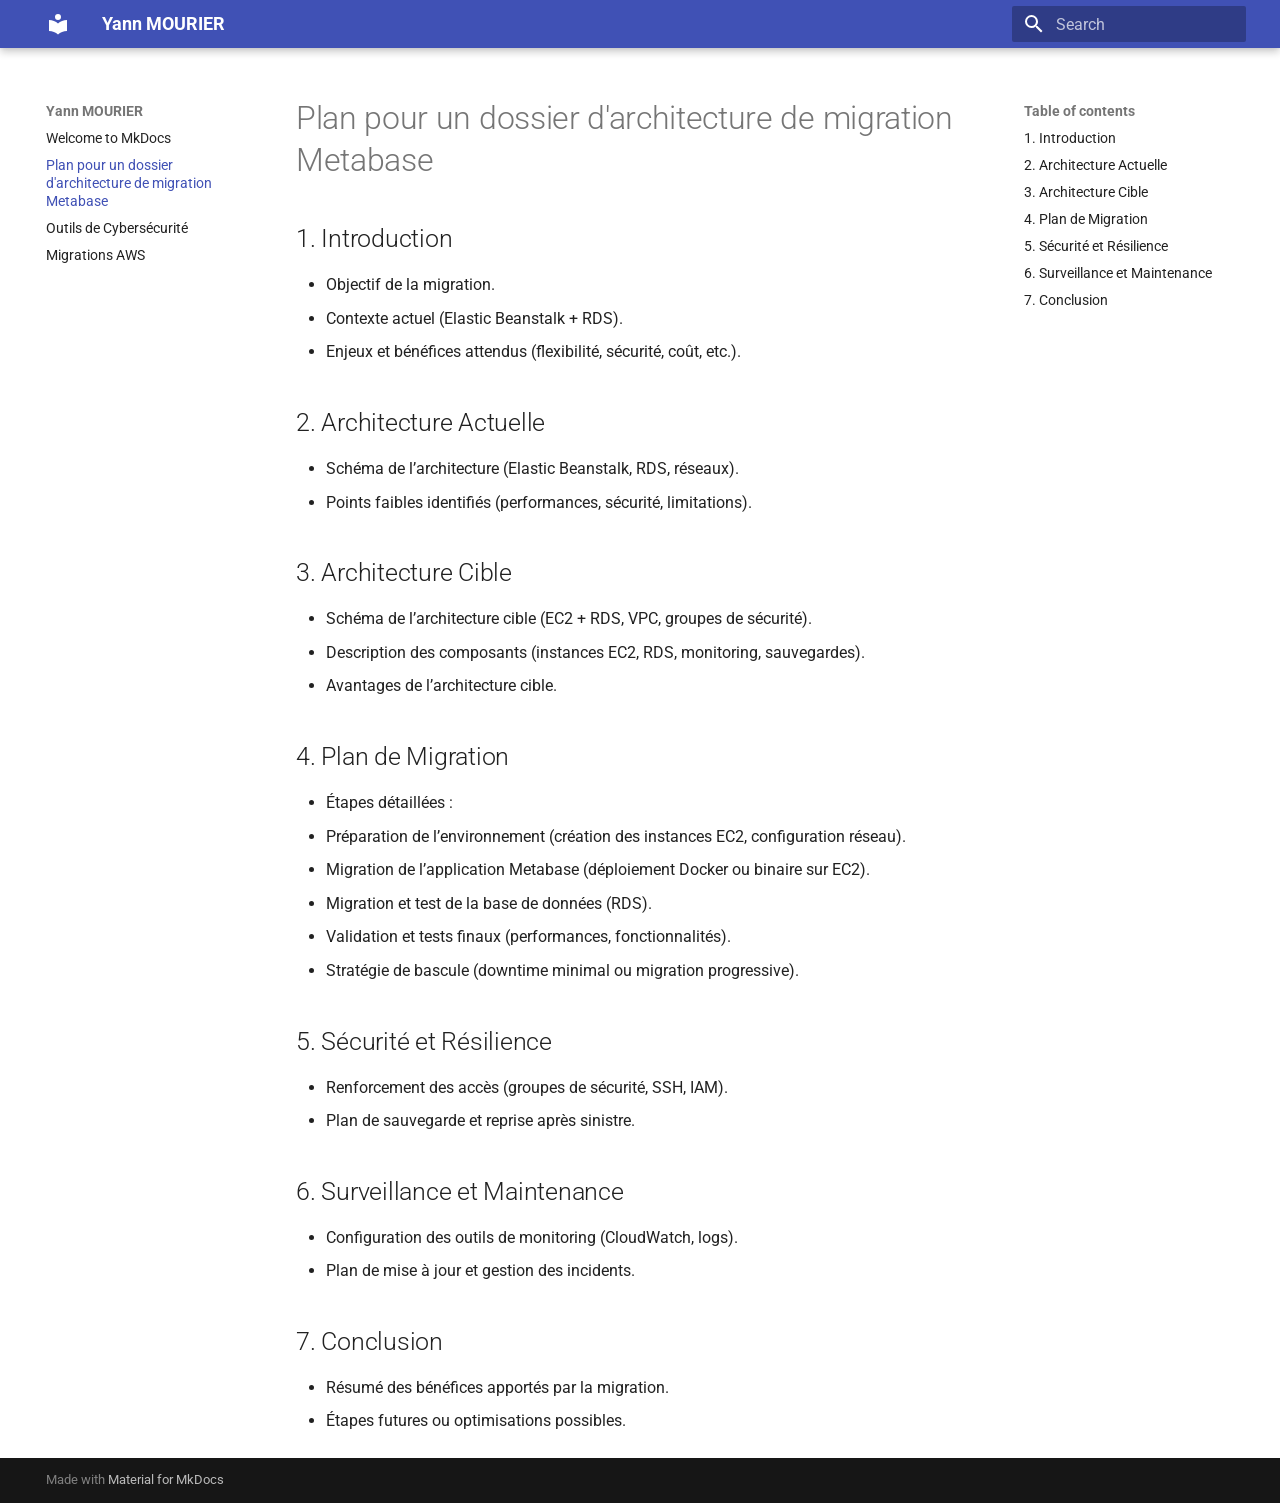
==== dossier/index.html @ 51e00d4f "Deployed 9c2e2bb with MkDocs version: 1.6.1" ====
<!doctype html>
<html lang="en" class="no-js">
  <head>
    
      <meta charset="utf-8">
      <meta name="viewport" content="width=device-width,initial-scale=1">
      
      
      
        <link rel="canonical" href="https://yannmourier.fr/dossier/">
      
      
        <link rel="prev" href="..">
      
      
        <link rel="next" href="../liens/">
      
      
      <link rel="icon" href="../assets/images/favicon.png">
      <meta name="generator" content="mkdocs-1.6.1, mkdocs-material-9.5.49">
    
    
      
        <title>Plan pour un dossier d'architecture de migration Metabase - Yann MOURIER</title>
      
    
    
      <link rel="stylesheet" href="../assets/stylesheets/main.6f8fc17f.min.css">
      
      


    
    
      
    
    
      
        
        
        <link rel="preconnect" href="https://fonts.gstatic.com" crossorigin>
        <link rel="stylesheet" href="https://fonts.googleapis.com/css?family=Roboto:300,300i,400,400i,700,700i%7CRoboto+Mono:400,400i,700,700i&display=fallback">
        <style>:root{--md-text-font:"Roboto";--md-code-font:"Roboto Mono"}</style>
      
    
    
    <script>__md_scope=new URL("..",location),__md_hash=e=>[...e].reduce(((e,_)=>(e<<5)-e+_.charCodeAt(0)),0),__md_get=(e,_=localStorage,t=__md_scope)=>JSON.parse(_.getItem(t.pathname+"."+e)),__md_set=(e,_,t=localStorage,a=__md_scope)=>{try{t.setItem(a.pathname+"."+e,JSON.stringify(_))}catch(e){}}</script>
    
      

    
    
    
  </head>
  
  
    <body dir="ltr">
  
    
    <input class="md-toggle" data-md-toggle="drawer" type="checkbox" id="__drawer" autocomplete="off">
    <input class="md-toggle" data-md-toggle="search" type="checkbox" id="__search" autocomplete="off">
    <label class="md-overlay" for="__drawer"></label>
    <div data-md-component="skip">
      
        
        <a href="#plan-pour-un-dossier-darchitecture-de-migration-metabase" class="md-skip">
          Skip to content
        </a>
      
    </div>
    <div data-md-component="announce">
      
    </div>
    
    
      

  

<header class="md-header md-header--shadow" data-md-component="header">
  <nav class="md-header__inner md-grid" aria-label="Header">
    <a href=".." title="Yann MOURIER" class="md-header__button md-logo" aria-label="Yann MOURIER" data-md-component="logo">
      
  
  <svg xmlns="http://www.w3.org/2000/svg" viewBox="0 0 24 24"><path d="M12 8a3 3 0 0 0 3-3 3 3 0 0 0-3-3 3 3 0 0 0-3 3 3 3 0 0 0 3 3m0 3.54C9.64 9.35 6.5 8 3 8v11c3.5 0 6.64 1.35 9 3.54 2.36-2.19 5.5-3.54 9-3.54V8c-3.5 0-6.64 1.35-9 3.54"/></svg>

    </a>
    <label class="md-header__button md-icon" for="__drawer">
      
      <svg xmlns="http://www.w3.org/2000/svg" viewBox="0 0 24 24"><path d="M3 6h18v2H3zm0 5h18v2H3zm0 5h18v2H3z"/></svg>
    </label>
    <div class="md-header__title" data-md-component="header-title">
      <div class="md-header__ellipsis">
        <div class="md-header__topic">
          <span class="md-ellipsis">
            Yann MOURIER
          </span>
        </div>
        <div class="md-header__topic" data-md-component="header-topic">
          <span class="md-ellipsis">
            
              Plan pour un dossier d'architecture de migration Metabase
            
          </span>
        </div>
      </div>
    </div>
    
    
      <script>var palette=__md_get("__palette");if(palette&&palette.color){if("(prefers-color-scheme)"===palette.color.media){var media=matchMedia("(prefers-color-scheme: light)"),input=document.querySelector(media.matches?"[data-md-color-media='(prefers-color-scheme: light)']":"[data-md-color-media='(prefers-color-scheme: dark)']");palette.color.media=input.getAttribute("data-md-color-media"),palette.color.scheme=input.getAttribute("data-md-color-scheme"),palette.color.primary=input.getAttribute("data-md-color-primary"),palette.color.accent=input.getAttribute("data-md-color-accent")}for(var[key,value]of Object.entries(palette.color))document.body.setAttribute("data-md-color-"+key,value)}</script>
    
    
    
      <label class="md-header__button md-icon" for="__search">
        
        <svg xmlns="http://www.w3.org/2000/svg" viewBox="0 0 24 24"><path d="M9.5 3A6.5 6.5 0 0 1 16 9.5c0 1.61-.59 3.09-1.56 4.23l.27.27h.79l5 5-1.5 1.5-5-5v-.79l-.27-.27A6.52 6.52 0 0 1 9.5 16 6.5 6.5 0 0 1 3 9.5 6.5 6.5 0 0 1 9.5 3m0 2C7 5 5 7 5 9.5S7 14 9.5 14 14 12 14 9.5 12 5 9.5 5"/></svg>
      </label>
      <div class="md-search" data-md-component="search" role="dialog">
  <label class="md-search__overlay" for="__search"></label>
  <div class="md-search__inner" role="search">
    <form class="md-search__form" name="search">
      <input type="text" class="md-search__input" name="query" aria-label="Search" placeholder="Search" autocapitalize="off" autocorrect="off" autocomplete="off" spellcheck="false" data-md-component="search-query" required>
      <label class="md-search__icon md-icon" for="__search">
        
        <svg xmlns="http://www.w3.org/2000/svg" viewBox="0 0 24 24"><path d="M9.5 3A6.5 6.5 0 0 1 16 9.5c0 1.61-.59 3.09-1.56 4.23l.27.27h.79l5 5-1.5 1.5-5-5v-.79l-.27-.27A6.52 6.52 0 0 1 9.5 16 6.5 6.5 0 0 1 3 9.5 6.5 6.5 0 0 1 9.5 3m0 2C7 5 5 7 5 9.5S7 14 9.5 14 14 12 14 9.5 12 5 9.5 5"/></svg>
        
        <svg xmlns="http://www.w3.org/2000/svg" viewBox="0 0 24 24"><path d="M20 11v2H8l5.5 5.5-1.42 1.42L4.16 12l7.92-7.92L13.5 5.5 8 11z"/></svg>
      </label>
      <nav class="md-search__options" aria-label="Search">
        
        <button type="reset" class="md-search__icon md-icon" title="Clear" aria-label="Clear" tabindex="-1">
          
          <svg xmlns="http://www.w3.org/2000/svg" viewBox="0 0 24 24"><path d="M19 6.41 17.59 5 12 10.59 6.41 5 5 6.41 10.59 12 5 17.59 6.41 19 12 13.41 17.59 19 19 17.59 13.41 12z"/></svg>
        </button>
      </nav>
      
    </form>
    <div class="md-search__output">
      <div class="md-search__scrollwrap" tabindex="0" data-md-scrollfix>
        <div class="md-search-result" data-md-component="search-result">
          <div class="md-search-result__meta">
            Initializing search
          </div>
          <ol class="md-search-result__list" role="presentation"></ol>
        </div>
      </div>
    </div>
  </div>
</div>
    
    
  </nav>
  
</header>
    
    <div class="md-container" data-md-component="container">
      
      
        
          
        
      
      <main class="md-main" data-md-component="main">
        <div class="md-main__inner md-grid">
          
            
              
              <div class="md-sidebar md-sidebar--primary" data-md-component="sidebar" data-md-type="navigation" >
                <div class="md-sidebar__scrollwrap">
                  <div class="md-sidebar__inner">
                    



<nav class="md-nav md-nav--primary" aria-label="Navigation" data-md-level="0">
  <label class="md-nav__title" for="__drawer">
    <a href=".." title="Yann MOURIER" class="md-nav__button md-logo" aria-label="Yann MOURIER" data-md-component="logo">
      
  
  <svg xmlns="http://www.w3.org/2000/svg" viewBox="0 0 24 24"><path d="M12 8a3 3 0 0 0 3-3 3 3 0 0 0-3-3 3 3 0 0 0-3 3 3 3 0 0 0 3 3m0 3.54C9.64 9.35 6.5 8 3 8v11c3.5 0 6.64 1.35 9 3.54 2.36-2.19 5.5-3.54 9-3.54V8c-3.5 0-6.64 1.35-9 3.54"/></svg>

    </a>
    Yann MOURIER
  </label>
  
  <ul class="md-nav__list" data-md-scrollfix>
    
      
      
  
  
  
  
    <li class="md-nav__item">
      <a href=".." class="md-nav__link">
        
  
  <span class="md-ellipsis">
    Welcome to MkDocs
  </span>
  

      </a>
    </li>
  

    
      
      
  
  
    
  
  
  
    <li class="md-nav__item md-nav__item--active">
      
      <input class="md-nav__toggle md-toggle" type="checkbox" id="__toc">
      
      
        
      
      
        <label class="md-nav__link md-nav__link--active" for="__toc">
          
  
  <span class="md-ellipsis">
    Plan pour un dossier d'architecture de migration Metabase
  </span>
  

          <span class="md-nav__icon md-icon"></span>
        </label>
      
      <a href="./" class="md-nav__link md-nav__link--active">
        
  
  <span class="md-ellipsis">
    Plan pour un dossier d'architecture de migration Metabase
  </span>
  

      </a>
      
        

<nav class="md-nav md-nav--secondary" aria-label="Table of contents">
  
  
  
    
  
  
    <label class="md-nav__title" for="__toc">
      <span class="md-nav__icon md-icon"></span>
      Table of contents
    </label>
    <ul class="md-nav__list" data-md-component="toc" data-md-scrollfix>
      
        <li class="md-nav__item">
  <a href="#1-introduction" class="md-nav__link">
    <span class="md-ellipsis">
      1. Introduction
    </span>
  </a>
  
</li>
      
        <li class="md-nav__item">
  <a href="#2-architecture-actuelle" class="md-nav__link">
    <span class="md-ellipsis">
      2. Architecture Actuelle
    </span>
  </a>
  
</li>
      
        <li class="md-nav__item">
  <a href="#3-architecture-cible" class="md-nav__link">
    <span class="md-ellipsis">
      3. Architecture Cible
    </span>
  </a>
  
</li>
      
        <li class="md-nav__item">
  <a href="#4-plan-de-migration" class="md-nav__link">
    <span class="md-ellipsis">
      4. Plan de Migration
    </span>
  </a>
  
</li>
      
        <li class="md-nav__item">
  <a href="#5-securite-et-resilience" class="md-nav__link">
    <span class="md-ellipsis">
      5. Sécurité et Résilience
    </span>
  </a>
  
</li>
      
        <li class="md-nav__item">
  <a href="#6-surveillance-et-maintenance" class="md-nav__link">
    <span class="md-ellipsis">
      6. Surveillance et Maintenance
    </span>
  </a>
  
</li>
      
        <li class="md-nav__item">
  <a href="#7-conclusion" class="md-nav__link">
    <span class="md-ellipsis">
      7. Conclusion
    </span>
  </a>
  
</li>
      
    </ul>
  
</nav>
      
    </li>
  

    
      
      
  
  
  
  
    <li class="md-nav__item">
      <a href="../liens/" class="md-nav__link">
        
  
  <span class="md-ellipsis">
    Outils de Cybersécurité
  </span>
  

      </a>
    </li>
  

    
      
      
  
  
  
  
    <li class="md-nav__item">
      <a href="../projet/" class="md-nav__link">
        
  
  <span class="md-ellipsis">
    Migrations AWS
  </span>
  

      </a>
    </li>
  

    
  </ul>
</nav>
                  </div>
                </div>
              </div>
            
            
              
              <div class="md-sidebar md-sidebar--secondary" data-md-component="sidebar" data-md-type="toc" >
                <div class="md-sidebar__scrollwrap">
                  <div class="md-sidebar__inner">
                    

<nav class="md-nav md-nav--secondary" aria-label="Table of contents">
  
  
  
    
  
  
    <label class="md-nav__title" for="__toc">
      <span class="md-nav__icon md-icon"></span>
      Table of contents
    </label>
    <ul class="md-nav__list" data-md-component="toc" data-md-scrollfix>
      
        <li class="md-nav__item">
  <a href="#1-introduction" class="md-nav__link">
    <span class="md-ellipsis">
      1. Introduction
    </span>
  </a>
  
</li>
      
        <li class="md-nav__item">
  <a href="#2-architecture-actuelle" class="md-nav__link">
    <span class="md-ellipsis">
      2. Architecture Actuelle
    </span>
  </a>
  
</li>
      
        <li class="md-nav__item">
  <a href="#3-architecture-cible" class="md-nav__link">
    <span class="md-ellipsis">
      3. Architecture Cible
    </span>
  </a>
  
</li>
      
        <li class="md-nav__item">
  <a href="#4-plan-de-migration" class="md-nav__link">
    <span class="md-ellipsis">
      4. Plan de Migration
    </span>
  </a>
  
</li>
      
        <li class="md-nav__item">
  <a href="#5-securite-et-resilience" class="md-nav__link">
    <span class="md-ellipsis">
      5. Sécurité et Résilience
    </span>
  </a>
  
</li>
      
        <li class="md-nav__item">
  <a href="#6-surveillance-et-maintenance" class="md-nav__link">
    <span class="md-ellipsis">
      6. Surveillance et Maintenance
    </span>
  </a>
  
</li>
      
        <li class="md-nav__item">
  <a href="#7-conclusion" class="md-nav__link">
    <span class="md-ellipsis">
      7. Conclusion
    </span>
  </a>
  
</li>
      
    </ul>
  
</nav>
                  </div>
                </div>
              </div>
            
          
          
            <div class="md-content" data-md-component="content">
              <article class="md-content__inner md-typeset">
                
                  


<h1 id="plan-pour-un-dossier-darchitecture-de-migration-metabase">Plan pour un dossier d'architecture de migration Metabase</h1>
<h2 id="1-introduction">1. Introduction</h2>
<ul>
<li>Objectif de la migration.  </li>
<li>Contexte actuel (Elastic Beanstalk + RDS).  </li>
<li>Enjeux et bénéfices attendus (flexibilité, sécurité, coût, etc.).  </li>
</ul>
<h2 id="2-architecture-actuelle">2. Architecture Actuelle</h2>
<ul>
<li>Schéma de l’architecture (Elastic Beanstalk, RDS, réseaux).  </li>
<li>Points faibles identifiés (performances, sécurité, limitations).  </li>
</ul>
<h2 id="3-architecture-cible">3. Architecture Cible</h2>
<ul>
<li>Schéma de l’architecture cible (EC2 + RDS, VPC, groupes de sécurité).  </li>
<li>Description des composants (instances EC2, RDS, monitoring, sauvegardes).  </li>
<li>Avantages de l’architecture cible.  </li>
</ul>
<h2 id="4-plan-de-migration">4. Plan de Migration</h2>
<ul>
<li>Étapes détaillées :  </li>
<li>Préparation de l’environnement (création des instances EC2, configuration réseau).  </li>
<li>Migration de l’application Metabase (déploiement Docker ou binaire sur EC2).  </li>
<li>Migration et test de la base de données (RDS).  </li>
<li>Validation et tests finaux (performances, fonctionnalités).  </li>
<li>Stratégie de bascule (downtime minimal ou migration progressive).  </li>
</ul>
<h2 id="5-securite-et-resilience">5. Sécurité et Résilience</h2>
<ul>
<li>Renforcement des accès (groupes de sécurité, SSH, IAM).  </li>
<li>Plan de sauvegarde et reprise après sinistre.  </li>
</ul>
<h2 id="6-surveillance-et-maintenance">6. Surveillance et Maintenance</h2>
<ul>
<li>Configuration des outils de monitoring (CloudWatch, logs).  </li>
<li>Plan de mise à jour et gestion des incidents.  </li>
</ul>
<h2 id="7-conclusion">7. Conclusion</h2>
<ul>
<li>Résumé des bénéfices apportés par la migration.  </li>
<li>Étapes futures ou optimisations possibles.  </li>
</ul>












                
              </article>
            </div>
          
          
<script>var target=document.getElementById(location.hash.slice(1));target&&target.name&&(target.checked=target.name.startsWith("__tabbed_"))</script>
        </div>
        
      </main>
      
        <footer class="md-footer">
  
  <div class="md-footer-meta md-typeset">
    <div class="md-footer-meta__inner md-grid">
      <div class="md-copyright">
  
  
    Made with
    <a href="https://squidfunk.github.io/mkdocs-material/" target="_blank" rel="noopener">
      Material for MkDocs
    </a>
  
</div>
      
    </div>
  </div>
</footer>
      
    </div>
    <div class="md-dialog" data-md-component="dialog">
      <div class="md-dialog__inner md-typeset"></div>
    </div>
    
    
    <script id="__config" type="application/json">{"base": "..", "features": [], "search": "../assets/javascripts/workers/search.6ce7567c.min.js", "translations": {"clipboard.copied": "Copied to clipboard", "clipboard.copy": "Copy to clipboard", "search.result.more.one": "1 more on this page", "search.result.more.other": "# more on this page", "search.result.none": "No matching documents", "search.result.one": "1 matching document", "search.result.other": "# matching documents", "search.result.placeholder": "Type to start searching", "search.result.term.missing": "Missing", "select.version": "Select version"}}</script>
    
    
      <script src="../assets/javascripts/bundle.88dd0f4e.min.js"></script>
      
    
  </body>
</html>
---- assets/stylesheets/main.6f8fc17f.min.css ----
@charset "UTF-8";html{-webkit-text-size-adjust:none;-moz-text-size-adjust:none;text-size-adjust:none;box-sizing:border-box}*,:after,:before{box-sizing:inherit}@media (prefers-reduced-motion){*,:after,:before{transition:none!important}}body{margin:0}a,button,input,label{-webkit-tap-highlight-color:transparent}a{color:inherit;text-decoration:none}hr{border:0;box-sizing:initial;display:block;height:.05rem;overflow:visible;padding:0}small{font-size:80%}sub,sup{line-height:1em}img{border-style:none}table{border-collapse:initial;border-spacing:0}td,th{font-weight:400;vertical-align:top}button{background:#0000;border:0;font-family:inherit;font-size:inherit;margin:0;padding:0}input{border:0;outline:none}:root{--md-primary-fg-color:#4051b5;--md-primary-fg-color--light:#5d6cc0;--md-primary-fg-color--dark:#303fa1;--md-primary-bg-color:#fff;--md-primary-bg-color--light:#ffffffb3;--md-accent-fg-color:#526cfe;--md-accent-fg-color--transparent:#526cfe1a;--md-accent-bg-color:#fff;--md-accent-bg-color--light:#ffffffb3}[data-md-color-scheme=default]{color-scheme:light}[data-md-color-scheme=default] img[src$="#gh-dark-mode-only"],[data-md-color-scheme=default] img[src$="#only-dark"]{display:none}:root,[data-md-color-scheme=default]{--md-hue:225deg;--md-default-fg-color:#000000de;--md-default-fg-color--light:#0000008a;--md-default-fg-color--lighter:#00000052;--md-default-fg-color--lightest:#00000012;--md-default-bg-color:#fff;--md-default-bg-color--light:#ffffffb3;--md-default-bg-color--lighter:#ffffff4d;--md-default-bg-color--lightest:#ffffff1f;--md-code-fg-color:#36464e;--md-code-bg-color:#f5f5f5;--md-code-hl-color:#4287ff;--md-code-hl-color--light:#4287ff1a;--md-code-hl-number-color:#d52a2a;--md-code-hl-special-color:#db1457;--md-code-hl-function-color:#a846b9;--md-code-hl-constant-color:#6e59d9;--md-code-hl-keyword-color:#3f6ec6;--md-code-hl-string-color:#1c7d4d;--md-code-hl-name-color:var(--md-code-fg-color);--md-code-hl-operator-color:var(--md-default-fg-color--light);--md-code-hl-punctuation-color:var(--md-default-fg-color--light);--md-code-hl-comment-color:var(--md-default-fg-color--light);--md-code-hl-generic-color:var(--md-default-fg-color--light);--md-code-hl-variable-color:var(--md-default-fg-color--light);--md-typeset-color:var(--md-default-fg-color);--md-typeset-a-color:var(--md-primary-fg-color);--md-typeset-del-color:#f5503d26;--md-typeset-ins-color:#0bd57026;--md-typeset-kbd-color:#fafafa;--md-typeset-kbd-accent-color:#fff;--md-typeset-kbd-border-color:#b8b8b8;--md-typeset-mark-color:#ffff0080;--md-typeset-table-color:#0000001f;--md-typeset-table-color--light:rgba(0,0,0,.035);--md-admonition-fg-color:var(--md-default-fg-color);--md-admonition-bg-color:var(--md-default-bg-color);--md-warning-fg-color:#000000de;--md-warning-bg-color:#ff9;--md-footer-fg-color:#fff;--md-footer-fg-color--light:#ffffffb3;--md-footer-fg-color--lighter:#ffffff73;--md-footer-bg-color:#000000de;--md-footer-bg-color--dark:#00000052;--md-shadow-z1:0 0.2rem 0.5rem #0000000d,0 0 0.05rem #0000001a;--md-shadow-z2:0 0.2rem 0.5rem #0000001a,0 0 0.05rem #00000040;--md-shadow-z3:0 0.2rem 0.5rem #0003,0 0 0.05rem #00000059}.md-icon svg{fill:currentcolor;display:block;height:1.2rem;width:1.2rem}body{-webkit-font-smoothing:antialiased;-moz-osx-font-smoothing:grayscale;--md-text-font-family:var(--md-text-font,_),-apple-system,BlinkMacSystemFont,Helvetica,Arial,sans-serif;--md-code-font-family:var(--md-code-font,_),SFMono-Regular,Consolas,Menlo,monospace}aside,body,input{font-feature-settings:"kern","liga";color:var(--md-typeset-color);font-family:var(--md-text-font-family)}code,kbd,pre{font-feature-settings:"kern";font-family:var(--md-code-font-family)}:root{--md-typeset-table-sort-icon:url('data:image/svg+xml;charset=utf-8,<svg xmlns="http://www.w3.org/2000/svg" viewBox="0 0 24 24"><path d="m18 21-4-4h3V7h-3l4-4 4 4h-3v10h3M2 19v-2h10v2M2 13v-2h7v2M2 7V5h4v2z"/></svg>');--md-typeset-table-sort-icon--asc:url('data:image/svg+xml;charset=utf-8,<svg xmlns="http://www.w3.org/2000/svg" viewBox="0 0 24 24"><path d="M19 17h3l-4 4-4-4h3V3h2M2 17h10v2H2M6 5v2H2V5m0 6h7v2H2z"/></svg>');--md-typeset-table-sort-icon--desc:url('data:image/svg+xml;charset=utf-8,<svg xmlns="http://www.w3.org/2000/svg" viewBox="0 0 24 24"><path d="M19 7h3l-4-4-4 4h3v14h2M2 17h10v2H2M6 5v2H2V5m0 6h7v2H2z"/></svg>')}.md-typeset{-webkit-print-color-adjust:exact;color-adjust:exact;font-size:.8rem;line-height:1.6}@media print{.md-typeset{font-size:.68rem}}.md-typeset blockquote,.md-typeset dl,.md-typeset figure,.md-typeset ol,.md-typeset pre,.md-typeset ul{margin-bottom:1em;margin-top:1em}.md-typeset h1{color:var(--md-default-fg-color--light);font-size:2em;line-height:1.3;margin:0 0 1.25em}.md-typeset h1,.md-typeset h2{font-weight:300;letter-spacing:-.01em}.md-typeset h2{font-size:1.5625em;line-height:1.4;margin:1.6em 0 .64em}.md-typeset h3{font-size:1.25em;font-weight:400;letter-spacing:-.01em;line-height:1.5;margin:1.6em 0 .8em}.md-typeset h2+h3{margin-top:.8em}.md-typeset h4{font-weight:700;letter-spacing:-.01em;margin:1em 0}.md-typeset h5,.md-typeset h6{color:var(--md-default-fg-color--light);font-size:.8em;font-weight:700;letter-spacing:-.01em;margin:1.25em 0}.md-typeset h5{text-transform:uppercase}.md-typeset h5 code{text-transform:none}.md-typeset hr{border-bottom:.05rem solid var(--md-default-fg-color--lightest);display:flow-root;margin:1.5em 0}.md-typeset a{color:var(--md-typeset-a-color);word-break:break-word}.md-typeset a,.md-typeset a:before{transition:color 125ms}.md-typeset a:focus,.md-typeset a:hover{color:var(--md-accent-fg-color)}.md-typeset a:focus code,.md-typeset a:hover code{background-color:var(--md-accent-fg-color--transparent)}.md-typeset a code{color:currentcolor;transition:background-color 125ms}.md-typeset a.focus-visible{outline-color:var(--md-accent-fg-color);outline-offset:.2rem}.md-typeset code,.md-typeset kbd,.md-typeset pre{color:var(--md-code-fg-color);direction:ltr;font-variant-ligatures:none}@media print{.md-typeset code,.md-typeset kbd,.md-typeset pre{white-space:pre-wrap}}.md-typeset code{background-color:var(--md-code-bg-color);border-radius:.1rem;-webkit-box-decoration-break:clone;box-decoration-break:clone;font-size:.85em;padding:0 .2941176471em;word-break:break-word}.md-typeset code:not(.focus-visible){-webkit-tap-highlight-color:transparent;outline:none}.md-typeset pre{display:flow-root;line-height:1.4;position:relative}.md-typeset pre>code{-webkit-box-decoration-break:slice;box-decoration-break:slice;box-shadow:none;display:block;margin:0;outline-color:var(--md-accent-fg-color);overflow:auto;padding:.7720588235em 1.1764705882em;scrollbar-color:var(--md-default-fg-color--lighter) #0000;scrollbar-width:thin;touch-action:auto;word-break:normal}.md-typeset pre>code:hover{scrollbar-color:var(--md-accent-fg-color) #0000}.md-typeset pre>code::-webkit-scrollbar{height:.2rem;width:.2rem}.md-typeset pre>code::-webkit-scrollbar-thumb{background-color:var(--md-default-fg-color--lighter)}.md-typeset pre>code::-webkit-scrollbar-thumb:hover{background-color:var(--md-accent-fg-color)}.md-typeset kbd{background-color:var(--md-typeset-kbd-color);border-radius:.1rem;box-shadow:0 .1rem 0 .05rem var(--md-typeset-kbd-border-color),0 .1rem 0 var(--md-typeset-kbd-border-color),0 -.1rem .2rem var(--md-typeset-kbd-accent-color) inset;color:var(--md-default-fg-color);display:inline-block;font-size:.75em;padding:0 .6666666667em;vertical-align:text-top;word-break:break-word}.md-typeset mark{background-color:var(--md-typeset-mark-color);-webkit-box-decoration-break:clone;box-decoration-break:clone;color:inherit;word-break:break-word}.md-typeset abbr{border-bottom:.05rem dotted var(--md-default-fg-color--light);cursor:help;text-decoration:none}.md-typeset small{opacity:.75}[dir=ltr] .md-typeset sub,[dir=ltr] .md-typeset sup{margin-left:.078125em}[dir=rtl] .md-typeset sub,[dir=rtl] .md-typeset sup{margin-right:.078125em}[dir=ltr] .md-typeset blockquote{padding-left:.6rem}[dir=rtl] .md-typeset blockquote{padding-right:.6rem}[dir=ltr] .md-typeset blockquote{border-left:.2rem solid var(--md-default-fg-color--lighter)}[dir=rtl] .md-typeset blockquote{border-right:.2rem solid var(--md-default-fg-color--lighter)}.md-typeset blockquote{color:var(--md-default-fg-color--light);margin-left:0;margin-right:0}.md-typeset ul{list-style-type:disc}.md-typeset ul[type]{list-style-type:revert-layer}[dir=ltr] .md-typeset ol,[dir=ltr] .md-typeset ul{margin-left:.625em}[dir=rtl] .md-typeset ol,[dir=rtl] .md-typeset ul{margin-right:.625em}.md-typeset ol,.md-typeset ul{padding:0}.md-typeset ol:not([hidden]),.md-typeset ul:not([hidden]){display:flow-root}.md-typeset ol ol,.md-typeset ul ol{list-style-type:lower-alpha}.md-typeset ol ol ol,.md-typeset ul ol ol{list-style-type:lower-roman}.md-typeset ol ol ol ol,.md-typeset ul ol ol ol{list-style-type:upper-alpha}.md-typeset ol ol ol ol ol,.md-typeset ul ol ol ol ol{list-style-type:upper-roman}.md-typeset ol[type],.md-typeset ul[type]{list-style-type:revert-layer}[dir=ltr] .md-typeset ol li,[dir=ltr] .md-typeset ul li{margin-left:1.25em}[dir=rtl] .md-typeset ol li,[dir=rtl] .md-typeset ul li{margin-right:1.25em}.md-typeset ol li,.md-typeset ul li{margin-bottom:.5em}.md-typeset ol li blockquote,.md-typeset ol li p,.md-typeset ul li blockquote,.md-typeset ul li p{margin:.5em 0}.md-typeset ol li:last-child,.md-typeset ul li:last-child{margin-bottom:0}[dir=ltr] .md-typeset ol li ol,[dir=ltr] .md-typeset ol li ul,[dir=ltr] .md-typeset ul li ol,[dir=ltr] .md-typeset ul li ul{margin-left:.625em}[dir=rtl] .md-typeset ol li ol,[dir=rtl] .md-typeset ol li ul,[dir=rtl] .md-typeset ul li ol,[dir=rtl] .md-typeset ul li ul{margin-right:.625em}.md-typeset ol li ol,.md-typeset ol li ul,.md-typeset ul li ol,.md-typeset ul li ul{margin-bottom:.5em;margin-top:.5em}[dir=ltr] .md-typeset dd{margin-left:1.875em}[dir=rtl] .md-typeset dd{margin-right:1.875em}.md-typeset dd{margin-bottom:1.5em;margin-top:1em}.md-typeset img,.md-typeset svg,.md-typeset video{height:auto;max-width:100%}.md-typeset img[align=left]{margin:1em 1em 1em 0}.md-typeset img[align=right]{margin:1em 0 1em 1em}.md-typeset img[align]:only-child{margin-top:0}.md-typeset figure{display:flow-root;margin:1em auto;max-width:100%;text-align:center;width:-moz-fit-content;width:fit-content}.md-typeset figure img{display:block;margin:0 auto}.md-typeset figcaption{font-style:italic;margin:1em auto;max-width:24rem}.md-typeset iframe{max-width:100%}.md-typeset table:not([class]){background-color:var(--md-default-bg-color);border:.05rem solid var(--md-typeset-table-color);border-radius:.1rem;display:inline-block;font-size:.64rem;max-width:100%;overflow:auto;touch-action:auto}@media print{.md-typeset table:not([class]){display:table}}.md-typeset table:not([class])+*{margin-top:1.5em}.md-typeset table:not([class]) td>:first-child,.md-typeset table:not([class]) th>:first-child{margin-top:0}.md-typeset table:not([class]) td>:last-child,.md-typeset table:not([class]) th>:last-child{margin-bottom:0}.md-typeset table:not([class]) td:not([align]),.md-typeset table:not([class]) th:not([align]){text-align:left}[dir=rtl] .md-typeset table:not([class]) td:not([align]),[dir=rtl] .md-typeset table:not([class]) th:not([align]){text-align:right}.md-typeset table:not([class]) th{font-weight:700;min-width:5rem;padding:.9375em 1.25em;vertical-align:top}.md-typeset table:not([class]) td{border-top:.05rem solid var(--md-typeset-table-color);padding:.9375em 1.25em;vertical-align:top}.md-typeset table:not([class]) tbody tr{transition:background-color 125ms}.md-typeset table:not([class]) tbody tr:hover{background-color:var(--md-typeset-table-color--light);box-shadow:0 .05rem 0 var(--md-default-bg-color) inset}.md-typeset table:not([class]) a{word-break:normal}.md-typeset table th[role=columnheader]{cursor:pointer}[dir=ltr] .md-typeset table th[role=columnheader]:after{margin-left:.5em}[dir=rtl] .md-typeset table th[role=columnheader]:after{margin-right:.5em}.md-typeset table th[role=columnheader]:after{content:"";display:inline-block;height:1.2em;-webkit-mask-image:var(--md-typeset-table-sort-icon);mask-image:var(--md-typeset-table-sort-icon);-webkit-mask-repeat:no-repeat;mask-repeat:no-repeat;-webkit-mask-size:contain;mask-size:contain;transition:background-color 125ms;vertical-align:text-bottom;width:1.2em}.md-typeset table th[role=columnheader]:hover:after{background-color:var(--md-default-fg-color--lighter)}.md-typeset table th[role=columnheader][aria-sort=ascending]:after{background-color:var(--md-default-fg-color--light);-webkit-mask-image:var(--md-typeset-table-sort-icon--asc);mask-image:var(--md-typeset-table-sort-icon--asc)}.md-typeset table th[role=columnheader][aria-sort=descending]:after{background-color:var(--md-default-fg-color--light);-webkit-mask-image:var(--md-typeset-table-sort-icon--desc);mask-image:var(--md-typeset-table-sort-icon--desc)}.md-typeset__scrollwrap{margin:1em -.8rem;overflow-x:auto;touch-action:auto}.md-typeset__table{display:inline-block;margin-bottom:.5em;padding:0 .8rem}@media print{.md-typeset__table{display:block}}html .md-typeset__table table{display:table;margin:0;overflow:hidden;width:100%}@media screen and (max-width:44.984375em){.md-content__inner>pre{margin:1em -.8rem}.md-content__inner>pre code{border-radius:0}}.md-typeset .md-author{border-radius:100%;display:block;flex-shrink:0;height:1.6rem;overflow:hidden;position:relative;transition:color 125ms,transform 125ms;width:1.6rem}.md-typeset .md-author img{display:block}.md-typeset .md-author--more{background:var(--md-default-fg-color--lightest);color:var(--md-default-fg-color--lighter);font-size:.6rem;font-weight:700;line-height:1.6rem;text-align:center}.md-typeset .md-author--long{height:2.4rem;width:2.4rem}.md-typeset a.md-author{transform:scale(1)}.md-typeset a.md-author img{border-radius:100%;filter:grayscale(100%) opacity(75%);transition:filter 125ms}.md-typeset a.md-author:focus,.md-typeset a.md-author:hover{transform:scale(1.1);z-index:1}.md-typeset a.md-author:focus img,.md-typeset a.md-author:hover img{filter:grayscale(0)}.md-banner{background-color:var(--md-footer-bg-color);color:var(--md-footer-fg-color);overflow:auto}@media print{.md-banner{display:none}}.md-banner--warning{background-color:var(--md-warning-bg-color);color:var(--md-warning-fg-color)}.md-banner__inner{font-size:.7rem;margin:.6rem auto;padding:0 .8rem}[dir=ltr] .md-banner__button{float:right}[dir=rtl] .md-banner__button{float:left}.md-banner__button{color:inherit;cursor:pointer;transition:opacity .25s}.no-js .md-banner__button{display:none}.md-banner__button:hover{opacity:.7}html{font-size:125%;height:100%;overflow-x:hidden}@media screen and (min-width:100em){html{font-size:137.5%}}@media screen and (min-width:125em){html{font-size:150%}}body{background-color:var(--md-default-bg-color);display:flex;flex-direction:column;font-size:.5rem;min-height:100%;position:relative;width:100%}@media print{body{display:block}}@media screen and (max-width:59.984375em){body[data-md-scrolllock]{position:fixed}}.md-grid{margin-left:auto;margin-right:auto;max-width:61rem}.md-container{display:flex;flex-direction:column;flex-grow:1}@media print{.md-container{display:block}}.md-main{flex-grow:1}.md-main__inner{display:flex;height:100%;margin-top:1.5rem}.md-ellipsis{overflow:hidden;text-overflow:ellipsis}.md-toggle{display:none}.md-option{height:0;opacity:0;position:absolute;width:0}.md-option:checked+label:not([hidden]){display:block}.md-option.focus-visible+label{outline-color:var(--md-accent-fg-color);outline-style:auto}.md-skip{background-color:var(--md-default-fg-color);border-radius:.1rem;color:var(--md-default-bg-color);font-size:.64rem;margin:.5rem;opacity:0;outline-color:var(--md-accent-fg-color);padding:.3rem .5rem;position:fixed;transform:translateY(.4rem);z-index:-1}.md-skip:focus{opacity:1;transform:translateY(0);transition:transform .25s cubic-bezier(.4,0,.2,1),opacity 175ms 75ms;z-index:10}@page{margin:25mm}:root{--md-clipboard-icon:url('data:image/svg+xml;charset=utf-8,<svg xmlns="http://www.w3.org/2000/svg" viewBox="0 0 24 24"><path d="M19 21H8V7h11m0-2H8a2 2 0 0 0-2 2v14a2 2 0 0 0 2 2h11a2 2 0 0 0 2-2V7a2 2 0 0 0-2-2m-3-4H4a2 2 0 0 0-2 2v14h2V3h12z"/></svg>')}.md-clipboard{border-radius:.1rem;color:var(--md-default-fg-color--lightest);cursor:pointer;height:1.5em;outline-color:var(--md-accent-fg-color);outline-offset:.1rem;position:absolute;right:.5em;top:.5em;transition:color .25s;width:1.5em;z-index:1}@media print{.md-clipboard{display:none}}.md-clipboard:not(.focus-visible){-webkit-tap-highlight-color:transparent;outline:none}:hover>.md-clipboard{color:var(--md-default-fg-color--light)}.md-clipboard:focus,.md-clipboard:hover{color:var(--md-accent-fg-color)}.md-clipboard:after{background-color:currentcolor;content:"";display:block;height:1.125em;margin:0 auto;-webkit-mask-image:var(--md-clipboard-icon);mask-image:var(--md-clipboard-icon);-webkit-mask-position:center;mask-position:center;-webkit-mask-repeat:no-repeat;mask-repeat:no-repeat;-webkit-mask-size:contain;mask-size:contain;width:1.125em}.md-clipboard--inline{cursor:pointer}.md-clipboard--inline code{transition:color .25s,background-color .25s}.md-clipboard--inline:focus code,.md-clipboard--inline:hover code{background-color:var(--md-accent-fg-color--transparent);color:var(--md-accent-fg-color)}.md-typeset .md-code__content{display:grid}@keyframes consent{0%{opacity:0;transform:translateY(100%)}to{opacity:1;transform:translateY(0)}}@keyframes overlay{0%{opacity:0}to{opacity:1}}.md-consent__overlay{animation:overlay .25s both;-webkit-backdrop-filter:blur(.1rem);backdrop-filter:blur(.1rem);background-color:#0000008a;height:100%;opacity:1;position:fixed;top:0;width:100%;z-index:5}.md-consent__inner{animation:consent .5s cubic-bezier(.1,.7,.1,1) both;background-color:var(--md-default-bg-color);border:0;border-radius:.1rem;bottom:0;box-shadow:0 0 .2rem #0000001a,0 .2rem .4rem #0003;max-height:100%;overflow:auto;padding:0;position:fixed;width:100%;z-index:5}.md-consent__form{padding:.8rem}.md-consent__settings{display:none;margin:1em 0}input:checked+.md-consent__settings{display:block}.md-consent__controls{margin-bottom:.8rem}.md-typeset .md-consent__controls .md-button{display:inline}@media screen and (max-width:44.984375em){.md-typeset .md-consent__controls .md-button{display:block;margin-top:.4rem;text-align:center;width:100%}}.md-consent label{cursor:pointer}.md-content{flex-grow:1;min-width:0}.md-content__inner{margin:0 .8rem 1.2rem;padding-top:.6rem}@media screen and (min-width:76.25em){[dir=ltr] .md-sidebar--primary:not([hidden])~.md-content>.md-content__inner{margin-left:1.2rem}[dir=ltr] .md-sidebar--secondary:not([hidden])~.md-content>.md-content__inner,[dir=rtl] .md-sidebar--primary:not([hidden])~.md-content>.md-content__inner{margin-right:1.2rem}[dir=rtl] .md-sidebar--secondary:not([hidden])~.md-content>.md-content__inner{margin-left:1.2rem}}.md-content__inner:before{content:"";display:block;height:.4rem}.md-content__inner>:last-child{margin-bottom:0}[dir=ltr] .md-content__button{float:right}[dir=rtl] .md-content__button{float:left}[dir=ltr] .md-content__button{margin-left:.4rem}[dir=rtl] .md-content__button{margin-right:.4rem}.md-content__button{margin:.4rem 0;padding:0}@media print{.md-content__button{display:none}}.md-typeset .md-content__button{color:var(--md-default-fg-color--lighter)}.md-content__button svg{display:inline;vertical-align:top}[dir=rtl] .md-content__button svg{transform:scaleX(-1)}[dir=ltr] .md-dialog{right:.8rem}[dir=rtl] .md-dialog{left:.8rem}.md-dialog{background-color:var(--md-default-fg-color);border-radius:.1rem;bottom:.8rem;box-shadow:var(--md-shadow-z3);min-width:11.1rem;opacity:0;padding:.4rem .6rem;pointer-events:none;position:fixed;transform:translateY(100%);transition:transform 0ms .4s,opacity .4s;z-index:4}@media print{.md-dialog{display:none}}.md-dialog--active{opacity:1;pointer-events:auto;transform:translateY(0);transition:transform .4s cubic-bezier(.075,.85,.175,1),opacity .4s}.md-dialog__inner{color:var(--md-default-bg-color);font-size:.7rem}.md-feedback{margin:2em 0 1em;text-align:center}.md-feedback fieldset{border:none;margin:0;padding:0}.md-feedback__title{font-weight:700;margin:1em auto}.md-feedback__inner{position:relative}.md-feedback__list{display:flex;flex-wrap:wrap;place-content:baseline center;position:relative}.md-feedback__list:hover .md-icon:not(:disabled){color:var(--md-default-fg-color--lighter)}:disabled .md-feedback__list{min-height:1.8rem}.md-feedback__icon{color:var(--md-default-fg-color--light);cursor:pointer;flex-shrink:0;margin:0 .1rem;transition:color 125ms}.md-feedback__icon:not(:disabled).md-icon:hover{color:var(--md-accent-fg-color)}.md-feedback__icon:disabled{color:var(--md-default-fg-color--lightest);pointer-events:none}.md-feedback__note{opacity:0;position:relative;transform:translateY(.4rem);transition:transform .4s cubic-bezier(.1,.7,.1,1),opacity .15s}.md-feedback__note>*{margin:0 auto;max-width:16rem}:disabled .md-feedback__note{opacity:1;transform:translateY(0)}@media print{.md-feedback{display:none}}.md-footer{background-color:var(--md-footer-bg-color);color:var(--md-footer-fg-color)}@media print{.md-footer{display:none}}.md-footer__inner{justify-content:space-between;overflow:auto;padding:.2rem}.md-footer__inner:not([hidden]){display:flex}.md-footer__link{align-items:end;display:flex;flex-grow:0.01;margin-bottom:.4rem;margin-top:1rem;max-width:100%;outline-color:var(--md-accent-fg-color);overflow:hidden;transition:opacity .25s}.md-footer__link:focus,.md-footer__link:hover{opacity:.7}[dir=rtl] .md-footer__link svg{transform:scaleX(-1)}@media screen and (max-width:44.984375em){.md-footer__link--prev{flex-shrink:0}.md-footer__link--prev .md-footer__title{display:none}}[dir=ltr] .md-footer__link--next{margin-left:auto}[dir=rtl] .md-footer__link--next{margin-right:auto}.md-footer__link--next{text-align:right}[dir=rtl] .md-footer__link--next{text-align:left}.md-footer__title{flex-grow:1;font-size:.9rem;margin-bottom:.7rem;max-width:calc(100% - 2.4rem);padding:0 1rem;white-space:nowrap}.md-footer__button{margin:.2rem;padding:.4rem}.md-footer__direction{font-size:.64rem;opacity:.7}.md-footer-meta{background-color:var(--md-footer-bg-color--dark)}.md-footer-meta__inner{display:flex;flex-wrap:wrap;justify-content:space-between;padding:.2rem}html .md-footer-meta.md-typeset a{color:var(--md-footer-fg-color--light)}html .md-footer-meta.md-typeset a:focus,html .md-footer-meta.md-typeset a:hover{color:var(--md-footer-fg-color)}.md-copyright{color:var(--md-footer-fg-color--lighter);font-size:.64rem;margin:auto .6rem;padding:.4rem 0;width:100%}@media screen and (min-width:45em){.md-copyright{width:auto}}.md-copyright__highlight{color:var(--md-footer-fg-color--light)}.md-social{display:inline-flex;gap:.2rem;margin:0 .4rem;padding:.2rem 0 .6rem}@media screen and (min-width:45em){.md-social{padding:.6rem 0}}.md-social__link{display:inline-block;height:1.6rem;text-align:center;width:1.6rem}.md-social__link:before{line-height:1.9}.md-social__link svg{fill:currentcolor;max-height:.8rem;vertical-align:-25%}.md-typeset .md-button{border:.1rem solid;border-radius:.1rem;color:var(--md-primary-fg-color);cursor:pointer;display:inline-block;font-weight:700;padding:.625em 2em;transition:color 125ms,background-color 125ms,border-color 125ms}.md-typeset .md-button--primary{background-color:var(--md-primary-fg-color);border-color:var(--md-primary-fg-color);color:var(--md-primary-bg-color)}.md-typeset .md-button:focus,.md-typeset .md-button:hover{background-color:var(--md-accent-fg-color);border-color:var(--md-accent-fg-color);color:var(--md-accent-bg-color)}[dir=ltr] .md-typeset .md-input{border-top-left-radius:.1rem}[dir=ltr] .md-typeset .md-input,[dir=rtl] .md-typeset .md-input{border-top-right-radius:.1rem}[dir=rtl] .md-typeset .md-input{border-top-left-radius:.1rem}.md-typeset .md-input{border-bottom:.1rem solid var(--md-default-fg-color--lighter);box-shadow:var(--md-shadow-z1);font-size:.8rem;height:1.8rem;padding:0 .6rem;transition:border .25s,box-shadow .25s}.md-typeset .md-input:focus,.md-typeset .md-input:hover{border-bottom-color:var(--md-accent-fg-color);box-shadow:var(--md-shadow-z2)}.md-typeset .md-input--stretch{width:100%}.md-header{background-color:var(--md-primary-fg-color);box-shadow:0 0 .2rem #0000,0 .2rem .4rem #0000;color:var(--md-primary-bg-color);display:block;left:0;position:sticky;right:0;top:0;z-index:4}@media print{.md-header{display:none}}.md-header[hidden]{transform:translateY(-100%);transition:transform .25s cubic-bezier(.8,0,.6,1),box-shadow .25s}.md-header--shadow{box-shadow:0 0 .2rem #0000001a,0 .2rem .4rem #0003;transition:transform .25s cubic-bezier(.1,.7,.1,1),box-shadow .25s}.md-header__inner{align-items:center;display:flex;padding:0 .2rem}.md-header__button{color:currentcolor;cursor:pointer;margin:.2rem;outline-color:var(--md-accent-fg-color);padding:.4rem;position:relative;transition:opacity .25s;vertical-align:middle;z-index:1}.md-header__button:hover{opacity:.7}.md-header__button:not([hidden]){display:inline-block}.md-header__button:not(.focus-visible){-webkit-tap-highlight-color:transparent;outline:none}.md-header__button.md-logo{margin:.2rem;padding:.4rem}@media screen and (max-width:76.234375em){.md-header__button.md-logo{display:none}}.md-header__button.md-logo img,.md-header__button.md-logo svg{fill:currentcolor;display:block;height:1.2rem;width:auto}@media screen and (min-width:60em){.md-header__button[for=__search]{display:none}}.no-js .md-header__button[for=__search]{display:none}[dir=rtl] .md-header__button[for=__search] svg{transform:scaleX(-1)}@media screen and (min-width:76.25em){.md-header__button[for=__drawer]{display:none}}.md-header__topic{display:flex;max-width:100%;position:absolute;transition:transform .4s cubic-bezier(.1,.7,.1,1),opacity .15s;white-space:nowrap}.md-header__topic+.md-header__topic{opacity:0;pointer-events:none;transform:translateX(1.25rem);transition:transform .4s cubic-bezier(1,.7,.1,.1),opacity .15s;z-index:-1}[dir=rtl] .md-header__topic+.md-header__topic{transform:translateX(-1.25rem)}.md-header__topic:first-child{font-weight:700}[dir=ltr] .md-header__title{margin-left:1rem;margin-right:.4rem}[dir=rtl] .md-header__title{margin-left:.4rem;margin-right:1rem}.md-header__title{flex-grow:1;font-size:.9rem;height:2.4rem;line-height:2.4rem}.md-header__title--active .md-header__topic{opacity:0;pointer-events:none;transform:translateX(-1.25rem);transition:transform .4s cubic-bezier(1,.7,.1,.1),opacity .15s;z-index:-1}[dir=rtl] .md-header__title--active .md-header__topic{transform:translateX(1.25rem)}.md-header__title--active .md-header__topic+.md-header__topic{opacity:1;pointer-events:auto;transform:translateX(0);transition:transform .4s cubic-bezier(.1,.7,.1,1),opacity .15s;z-index:0}.md-header__title>.md-header__ellipsis{height:100%;position:relative;width:100%}.md-header__option{display:flex;flex-shrink:0;max-width:100%;transition:max-width 0ms .25s,opacity .25s .25s;white-space:nowrap}[data-md-toggle=search]:checked~.md-header .md-header__option{max-width:0;opacity:0;transition:max-width 0ms,opacity 0ms}.md-header__option>input{bottom:0}.md-header__source{display:none}@media screen and (min-width:60em){[dir=ltr] .md-header__source{margin-left:1rem}[dir=rtl] .md-header__source{margin-right:1rem}.md-header__source{display:block;max-width:11.7rem;width:11.7rem}}@media screen and (min-width:76.25em){[dir=ltr] .md-header__source{margin-left:1.4rem}[dir=rtl] .md-header__source{margin-right:1.4rem}}.md-meta{color:var(--md-default-fg-color--light);font-size:.7rem;line-height:1.3}.md-meta__list{display:inline-flex;flex-wrap:wrap;list-style:none;margin:0;padding:0}.md-meta__item:not(:last-child):after{content:"·";margin-left:.2rem;margin-right:.2rem}.md-meta__link{color:var(--md-typeset-a-color)}.md-meta__link:focus,.md-meta__link:hover{color:var(--md-accent-fg-color)}.md-draft{background-color:#ff1744;border-radius:.125em;color:#fff;display:inline-block;font-weight:700;padding-left:.5714285714em;padding-right:.5714285714em}:root{--md-nav-icon--prev:url('data:image/svg+xml;charset=utf-8,<svg xmlns="http://www.w3.org/2000/svg" viewBox="0 0 24 24"><path d="M20 11v2H8l5.5 5.5-1.42 1.42L4.16 12l7.92-7.92L13.5 5.5 8 11z"/></svg>');--md-nav-icon--next:url('data:image/svg+xml;charset=utf-8,<svg xmlns="http://www.w3.org/2000/svg" viewBox="0 0 24 24"><path d="M8.59 16.58 13.17 12 8.59 7.41 10 6l6 6-6 6z"/></svg>');--md-toc-icon:url('data:image/svg+xml;charset=utf-8,<svg xmlns="http://www.w3.org/2000/svg" viewBox="0 0 24 24"><path d="M3 9h14V7H3zm0 4h14v-2H3zm0 4h14v-2H3zm16 0h2v-2h-2zm0-10v2h2V7zm0 6h2v-2h-2z"/></svg>')}.md-nav{font-size:.7rem;line-height:1.3}.md-nav__title{color:var(--md-default-fg-color--light);display:block;font-weight:700;overflow:hidden;padding:0 .6rem;text-overflow:ellipsis}.md-nav__title .md-nav__button{display:none}.md-nav__title .md-nav__button img{height:100%;width:auto}.md-nav__title .md-nav__button.md-logo img,.md-nav__title .md-nav__button.md-logo svg{fill:currentcolor;display:block;height:2.4rem;max-width:100%;object-fit:contain;width:auto}.md-nav__list{list-style:none;margin:0;padding:0}.md-nav__link{align-items:flex-start;display:flex;gap:.4rem;margin-top:.625em;scroll-snap-align:start;transition:color 125ms}.md-nav__link--passed{color:var(--md-default-fg-color--light)}.md-nav__item .md-nav__link--active,.md-nav__item .md-nav__link--active code{color:var(--md-typeset-a-color)}.md-nav__link .md-ellipsis{position:relative}[dir=ltr] .md-nav__link .md-icon:last-child{margin-left:auto}[dir=rtl] .md-nav__link .md-icon:last-child{margin-right:auto}.md-nav__link svg{fill:currentcolor;flex-shrink:0;height:1.3em;position:relative}.md-nav__link[for]:focus,.md-nav__link[for]:hover,.md-nav__link[href]:focus,.md-nav__link[href]:hover{color:var(--md-accent-fg-color);cursor:pointer}.md-nav__link.focus-visible{outline-color:var(--md-accent-fg-color);outline-offset:.2rem}.md-nav--primary .md-nav__link[for=__toc]{display:none}.md-nav--primary .md-nav__link[for=__toc] .md-icon:after{background-color:currentcolor;display:block;height:100%;-webkit-mask-image:var(--md-toc-icon);mask-image:var(--md-toc-icon);width:100%}.md-nav--primary .md-nav__link[for=__toc]~.md-nav{display:none}.md-nav__container>.md-nav__link{margin-top:0}.md-nav__container>.md-nav__link:first-child{flex-grow:1;min-width:0}.md-nav__icon{flex-shrink:0}.md-nav__source{display:none}@media screen and (max-width:76.234375em){.md-nav--primary,.md-nav--primary .md-nav{background-color:var(--md-default-bg-color);display:flex;flex-direction:column;height:100%;left:0;position:absolute;right:0;top:0;z-index:1}.md-nav--primary .md-nav__item,.md-nav--primary .md-nav__title{font-size:.8rem;line-height:1.5}.md-nav--primary .md-nav__title{background-color:var(--md-default-fg-color--lightest);color:var(--md-default-fg-color--light);cursor:pointer;height:5.6rem;line-height:2.4rem;padding:3rem .8rem .2rem;position:relative;white-space:nowrap}[dir=ltr] .md-nav--primary .md-nav__title .md-nav__icon{left:.4rem}[dir=rtl] .md-nav--primary .md-nav__title .md-nav__icon{right:.4rem}.md-nav--primary .md-nav__title .md-nav__icon{display:block;height:1.2rem;margin:.2rem;position:absolute;top:.4rem;width:1.2rem}.md-nav--primary .md-nav__title .md-nav__icon:after{background-color:currentcolor;content:"";display:block;height:100%;-webkit-mask-image:var(--md-nav-icon--prev);mask-image:var(--md-nav-icon--prev);-webkit-mask-position:center;mask-position:center;-webkit-mask-repeat:no-repeat;mask-repeat:no-repeat;-webkit-mask-size:contain;mask-size:contain;width:100%}.md-nav--primary .md-nav__title~.md-nav__list{background-color:var(--md-default-bg-color);box-shadow:0 .05rem 0 var(--md-default-fg-color--lightest) inset;overflow-y:auto;scroll-snap-type:y mandatory;touch-action:pan-y}.md-nav--primary .md-nav__title~.md-nav__list>:first-child{border-top:0}.md-nav--primary .md-nav__title[for=__drawer]{background-color:var(--md-primary-fg-color);color:var(--md-primary-bg-color);font-weight:700}.md-nav--primary .md-nav__title .md-logo{display:block;left:.2rem;margin:.2rem;padding:.4rem;position:absolute;right:.2rem;top:.2rem}.md-nav--primary .md-nav__list{flex:1}.md-nav--primary .md-nav__item{border-top:.05rem solid var(--md-default-fg-color--lightest)}.md-nav--primary .md-nav__item--active>.md-nav__link{color:var(--md-typeset-a-color)}.md-nav--primary .md-nav__item--active>.md-nav__link:focus,.md-nav--primary .md-nav__item--active>.md-nav__link:hover{color:var(--md-accent-fg-color)}.md-nav--primary .md-nav__link{margin-top:0;padding:.6rem .8rem}.md-nav--primary .md-nav__link svg{margin-top:.1em}.md-nav--primary .md-nav__link>.md-nav__link{padding:0}[dir=ltr] .md-nav--primary .md-nav__link .md-nav__icon{margin-right:-.2rem}[dir=rtl] .md-nav--primary .md-nav__link .md-nav__icon{margin-left:-.2rem}.md-nav--primary .md-nav__link .md-nav__icon{font-size:1.2rem;height:1.2rem;width:1.2rem}.md-nav--primary .md-nav__link .md-nav__icon:after{background-color:currentcolor;content:"";display:block;height:100%;-webkit-mask-image:var(--md-nav-icon--next);mask-image:var(--md-nav-icon--next);-webkit-mask-position:center;mask-position:center;-webkit-mask-repeat:no-repeat;mask-repeat:no-repeat;-webkit-mask-size:contain;mask-size:contain;width:100%}[dir=rtl] .md-nav--primary .md-nav__icon:after{transform:scale(-1)}.md-nav--primary .md-nav--secondary .md-nav{background-color:initial;position:static}[dir=ltr] .md-nav--primary .md-nav--secondary .md-nav .md-nav__link{padding-left:1.4rem}[dir=rtl] .md-nav--primary .md-nav--secondary .md-nav .md-nav__link{padding-right:1.4rem}[dir=ltr] .md-nav--primary .md-nav--secondary .md-nav .md-nav .md-nav__link{padding-left:2rem}[dir=rtl] .md-nav--primary .md-nav--secondary .md-nav .md-nav .md-nav__link{padding-right:2rem}[dir=ltr] .md-nav--primary .md-nav--secondary .md-nav .md-nav .md-nav .md-nav__link{padding-left:2.6rem}[dir=rtl] .md-nav--primary .md-nav--secondary .md-nav .md-nav .md-nav .md-nav__link{padding-right:2.6rem}[dir=ltr] .md-nav--primary .md-nav--secondary .md-nav .md-nav .md-nav .md-nav .md-nav__link{padding-left:3.2rem}[dir=rtl] .md-nav--primary .md-nav--secondary .md-nav .md-nav .md-nav .md-nav .md-nav__link{padding-right:3.2rem}.md-nav--secondary{background-color:initial}.md-nav__toggle~.md-nav{display:flex;opacity:0;transform:translateX(100%);transition:transform .25s cubic-bezier(.8,0,.6,1),opacity 125ms 50ms}[dir=rtl] .md-nav__toggle~.md-nav{transform:translateX(-100%)}.md-nav__toggle:checked~.md-nav{opacity:1;transform:translateX(0);transition:transform .25s cubic-bezier(.4,0,.2,1),opacity 125ms 125ms}.md-nav__toggle:checked~.md-nav>.md-nav__list{-webkit-backface-visibility:hidden;backface-visibility:hidden}}@media screen and (max-width:59.984375em){.md-nav--primary .md-nav__link[for=__toc]{display:flex}.md-nav--primary .md-nav__link[for=__toc] .md-icon:after{content:""}.md-nav--primary .md-nav__link[for=__toc]+.md-nav__link{display:none}.md-nav--primary .md-nav__link[for=__toc]~.md-nav{display:flex}.md-nav__source{background-color:var(--md-primary-fg-color--dark);color:var(--md-primary-bg-color);display:block;padding:0 .2rem}}@media screen and (min-width:60em) and (max-width:76.234375em){.md-nav--integrated .md-nav__link[for=__toc]{display:flex}.md-nav--integrated .md-nav__link[for=__toc] .md-icon:after{content:""}.md-nav--integrated .md-nav__link[for=__toc]+.md-nav__link{display:none}.md-nav--integrated .md-nav__link[for=__toc]~.md-nav{display:flex}}@media screen and (min-width:60em){.md-nav{margin-bottom:-.4rem}.md-nav--secondary .md-nav__title{background:var(--md-default-bg-color);box-shadow:0 0 .4rem .4rem var(--md-default-bg-color);position:sticky;top:0;z-index:1}.md-nav--secondary .md-nav__title[for=__toc]{scroll-snap-align:start}.md-nav--secondary .md-nav__title .md-nav__icon{display:none}[dir=ltr] .md-nav--secondary .md-nav__list{padding-left:.6rem}[dir=rtl] .md-nav--secondary .md-nav__list{padding-right:.6rem}.md-nav--secondary .md-nav__list{padding-bottom:.4rem}[dir=ltr] .md-nav--secondary .md-nav__item>.md-nav__link{margin-right:.4rem}[dir=rtl] .md-nav--secondary .md-nav__item>.md-nav__link{margin-left:.4rem}}@media screen and (min-width:76.25em){.md-nav{margin-bottom:-.4rem;transition:max-height .25s cubic-bezier(.86,0,.07,1)}.md-nav--primary .md-nav__title{background:var(--md-default-bg-color);box-shadow:0 0 .4rem .4rem var(--md-default-bg-color);position:sticky;top:0;z-index:1}.md-nav--primary .md-nav__title[for=__drawer]{scroll-snap-align:start}.md-nav--primary .md-nav__title .md-nav__icon{display:none}[dir=ltr] .md-nav--primary .md-nav__list{padding-left:.6rem}[dir=rtl] .md-nav--primary .md-nav__list{padding-right:.6rem}.md-nav--primary .md-nav__list{padding-bottom:.4rem}[dir=ltr] .md-nav--primary .md-nav__item>.md-nav__link{margin-right:.4rem}[dir=rtl] .md-nav--primary .md-nav__item>.md-nav__link{margin-left:.4rem}.md-nav__toggle~.md-nav{display:grid;grid-template-rows:0fr;opacity:0;transition:grid-template-rows .25s cubic-bezier(.86,0,.07,1),opacity .25s,visibility 0ms .25s;visibility:collapse}.md-nav__toggle~.md-nav>.md-nav__list{overflow:hidden}.md-nav__toggle.md-toggle--indeterminate~.md-nav,.md-nav__toggle:checked~.md-nav{grid-template-rows:1fr;opacity:1;transition:grid-template-rows .25s cubic-bezier(.86,0,.07,1),opacity .15s .1s,visibility 0ms;visibility:visible}.md-nav__toggle.md-toggle--indeterminate~.md-nav{transition:none}.md-nav__item--nested>.md-nav>.md-nav__title{display:none}.md-nav__item--section{display:block;margin:1.25em 0}.md-nav__item--section:last-child{margin-bottom:0}.md-nav__item--section>.md-nav__link{font-weight:700}.md-nav__item--section>.md-nav__link[for]{color:var(--md-default-fg-color--light)}.md-nav__item--section>.md-nav__link:not(.md-nav__container){pointer-events:none}.md-nav__item--section>.md-nav__link .md-icon,.md-nav__item--section>.md-nav__link>[for]{display:none}[dir=ltr] .md-nav__item--section>.md-nav{margin-left:-.6rem}[dir=rtl] .md-nav__item--section>.md-nav{margin-right:-.6rem}.md-nav__item--section>.md-nav{display:block;opacity:1;visibility:visible}.md-nav__item--section>.md-nav>.md-nav__list>.md-nav__item{padding:0}.md-nav__icon{border-radius:100%;height:.9rem;transition:background-color .25s;width:.9rem}.md-nav__icon:hover{background-color:var(--md-accent-fg-color--transparent)}.md-nav__icon:after{background-color:currentcolor;border-radius:100%;content:"";display:inline-block;height:100%;-webkit-mask-image:var(--md-nav-icon--next);mask-image:var(--md-nav-icon--next);-webkit-mask-position:center;mask-position:center;-webkit-mask-repeat:no-repeat;mask-repeat:no-repeat;-webkit-mask-size:contain;mask-size:contain;transition:transform .25s;vertical-align:-.1rem;width:100%}[dir=rtl] .md-nav__icon:after{transform:rotate(180deg)}.md-nav__item--nested .md-nav__toggle:checked~.md-nav__link .md-nav__icon:after,.md-nav__item--nested .md-toggle--indeterminate~.md-nav__link .md-nav__icon:after{transform:rotate(90deg)}.md-nav--lifted>.md-nav__list>.md-nav__item,.md-nav--lifted>.md-nav__title{display:none}.md-nav--lifted>.md-nav__list>.md-nav__item--active{display:block}.md-nav--lifted>.md-nav__list>.md-nav__item--active>.md-nav__link{background:var(--md-default-bg-color);box-shadow:0 0 .4rem .4rem var(--md-default-bg-color);margin-top:0;position:sticky;top:0;z-index:1}.md-nav--lifted>.md-nav__list>.md-nav__item--active>.md-nav__link:not(.md-nav__container){pointer-events:none}.md-nav--lifted>.md-nav__list>.md-nav__item--active.md-nav__item--section{margin:0}[dir=ltr] .md-nav--lifted>.md-nav__list>.md-nav__item>.md-nav:not(.md-nav--secondary){margin-left:-.6rem}[dir=rtl] .md-nav--lifted>.md-nav__list>.md-nav__item>.md-nav:not(.md-nav--secondary){margin-right:-.6rem}.md-nav--lifted>.md-nav__list>.md-nav__item>[for]{color:var(--md-default-fg-color--light)}.md-nav--lifted .md-nav[data-md-level="1"]{grid-template-rows:1fr;opacity:1;visibility:visible}[dir=ltr] .md-nav--integrated>.md-nav__list>.md-nav__item--active .md-nav--secondary{border-left:.05rem solid var(--md-primary-fg-color)}[dir=rtl] .md-nav--integrated>.md-nav__list>.md-nav__item--active .md-nav--secondary{border-right:.05rem solid var(--md-primary-fg-color)}.md-nav--integrated>.md-nav__list>.md-nav__item--active .md-nav--secondary{display:block;margin-bottom:1.25em;opacity:1;visibility:visible}.md-nav--integrated>.md-nav__list>.md-nav__item--active .md-nav--secondary>.md-nav__list{overflow:visible;padding-bottom:0}.md-nav--integrated>.md-nav__list>.md-nav__item--active .md-nav--secondary>.md-nav__title{display:none}}.md-pagination{font-size:.8rem;font-weight:700;gap:.4rem}.md-pagination,.md-pagination>*{align-items:center;display:flex;justify-content:center}.md-pagination>*{border-radius:.2rem;height:1.8rem;min-width:1.8rem;text-align:center}.md-pagination__current{background-color:var(--md-default-fg-color--lightest);color:var(--md-default-fg-color--light)}.md-pagination__link{transition:color 125ms,background-color 125ms}.md-pagination__link:focus,.md-pagination__link:hover{background-color:var(--md-accent-fg-color--transparent);color:var(--md-accent-fg-color)}.md-pagination__link:focus svg,.md-pagination__link:hover svg{color:var(--md-accent-fg-color)}.md-pagination__link.focus-visible{outline-color:var(--md-accent-fg-color);outline-offset:.2rem}.md-pagination__link svg{fill:currentcolor;color:var(--md-default-fg-color--lighter);display:block;max-height:100%;width:1.2rem}.md-post__back{border-bottom:.05rem solid var(--md-default-fg-color--lightest);margin-bottom:1.2rem;padding-bottom:1.2rem}@media screen and (max-width:76.234375em){.md-post__back{display:none}}[dir=rtl] .md-post__back svg{transform:scaleX(-1)}.md-post__authors{display:flex;flex-direction:column;gap:.6rem;margin:0 .6rem 1.2rem}.md-post .md-post__meta a{transition:color 125ms}.md-post .md-post__meta a:focus,.md-post .md-post__meta a:hover{color:var(--md-accent-fg-color)}.md-post__title{color:var(--md-default-fg-color--light);font-weight:700}.md-post--excerpt{margin-bottom:3.2rem}.md-post--excerpt .md-post__header{align-items:center;display:flex;gap:.6rem;min-height:1.6rem}.md-post--excerpt .md-post__authors{align-items:center;display:inline-flex;flex-direction:row;gap:.2rem;margin:0;min-height:2.4rem}[dir=ltr] .md-post--excerpt .md-post__meta .md-meta__list{margin-right:.4rem}[dir=rtl] .md-post--excerpt .md-post__meta .md-meta__list{margin-left:.4rem}.md-post--excerpt .md-post__content>:first-child{--md-scroll-margin:6rem;margin-top:0}.md-post>.md-nav--secondary{margin:1em 0}.md-profile{align-items:center;display:flex;font-size:.7rem;gap:.6rem;line-height:1.4;width:100%}.md-profile__description{flex-grow:1}.md-content--post{display:flex}@media screen and (max-width:76.234375em){.md-content--post{flex-flow:column-reverse}}.md-content--post>.md-content__inner{min-width:0}@media screen and (min-width:76.25em){[dir=ltr] .md-content--post>.md-content__inner{margin-left:1.2rem}[dir=rtl] .md-content--post>.md-content__inner{margin-right:1.2rem}}@media screen and (max-width:76.234375em){.md-sidebar.md-sidebar--post{padding:0;position:static;width:100%}.md-sidebar.md-sidebar--post .md-sidebar__scrollwrap{overflow:visible}.md-sidebar.md-sidebar--post .md-sidebar__inner{padding:0}.md-sidebar.md-sidebar--post .md-post__meta{margin-left:.6rem;margin-right:.6rem}.md-sidebar.md-sidebar--post .md-nav__item{border:none;display:inline}.md-sidebar.md-sidebar--post .md-nav__list{display:inline-flex;flex-wrap:wrap;gap:.6rem;padding-bottom:.6rem;padding-top:.6rem}.md-sidebar.md-sidebar--post .md-nav__link{padding:0}.md-sidebar.md-sidebar--post .md-nav{height:auto;margin-bottom:0;position:static}}:root{--md-progress-value:0;--md-progress-delay:400ms}.md-progress{background:var(--md-primary-bg-color);height:.075rem;opacity:min(clamp(0,var(--md-progress-value),1),clamp(0,100 - var(--md-progress-value),1));position:fixed;top:0;transform:scaleX(calc(var(--md-progress-value)*1%));transform-origin:left;transition:transform .5s cubic-bezier(.19,1,.22,1),opacity .25s var(--md-progress-delay);width:100%;z-index:4}:root{--md-search-result-icon:url('data:image/svg+xml;charset=utf-8,<svg xmlns="http://www.w3.org/2000/svg" viewBox="0 0 24 24"><path d="M14 2H6a2 2 0 0 0-2 2v16a2 2 0 0 0 2 2h7c-.41-.25-.8-.56-1.14-.9-.33-.33-.61-.7-.86-1.1H6V4h7v5h5v1.18c.71.16 1.39.43 2 .82V8zm6.31 16.9c1.33-2.11.69-4.9-1.4-6.22-2.11-1.33-4.91-.68-6.22 1.4-1.34 2.11-.69 4.89 1.4 6.22 1.46.93 3.32.93 4.79.02L22 23.39 23.39 22zm-3.81.1a2.5 2.5 0 0 1-2.5-2.5 2.5 2.5 0 0 1 2.5-2.5 2.5 2.5 0 0 1 2.5 2.5 2.5 2.5 0 0 1-2.5 2.5"/></svg>')}.md-search{position:relative}@media screen and (min-width:60em){.md-search{padding:.2rem 0}}.no-js .md-search{display:none}.md-search__overlay{opacity:0;z-index:1}@media screen and (max-width:59.984375em){[dir=ltr] .md-search__overlay{left:-2.2rem}[dir=rtl] .md-search__overlay{right:-2.2rem}.md-search__overlay{background-color:var(--md-default-bg-color);border-radius:1rem;height:2rem;overflow:hidden;pointer-events:none;position:absolute;top:-1rem;transform-origin:center;transition:transform .3s .1s,opacity .2s .2s;width:2rem}[data-md-toggle=search]:checked~.md-header .md-search__overlay{opacity:1;transition:transform .4s,opacity .1s}}@media screen and (min-width:60em){[dir=ltr] .md-search__overlay{left:0}[dir=rtl] .md-search__overlay{right:0}.md-search__overlay{background-color:#0000008a;cursor:pointer;height:0;position:fixed;top:0;transition:width 0ms .25s,height 0ms .25s,opacity .25s;width:0}[data-md-toggle=search]:checked~.md-header .md-search__overlay{height:200vh;opacity:1;transition:width 0ms,height 0ms,opacity .25s;width:100%}}@media screen and (max-width:29.984375em){[data-md-toggle=search]:checked~.md-header .md-search__overlay{transform:scale(45)}}@media screen and (min-width:30em) and (max-width:44.984375em){[data-md-toggle=search]:checked~.md-header .md-search__overlay{transform:scale(60)}}@media screen and (min-width:45em) and (max-width:59.984375em){[data-md-toggle=search]:checked~.md-header .md-search__overlay{transform:scale(75)}}.md-search__inner{-webkit-backface-visibility:hidden;backface-visibility:hidden}@media screen and (max-width:59.984375em){[dir=ltr] .md-search__inner{left:0}[dir=rtl] .md-search__inner{right:0}.md-search__inner{height:0;opacity:0;overflow:hidden;position:fixed;top:0;transform:translateX(5%);transition:width 0ms .3s,height 0ms .3s,transform .15s cubic-bezier(.4,0,.2,1) .15s,opacity .15s .15s;width:0;z-index:2}[dir=rtl] .md-search__inner{transform:translateX(-5%)}[data-md-toggle=search]:checked~.md-header .md-search__inner{height:100%;opacity:1;transform:translateX(0);transition:width 0ms 0ms,height 0ms 0ms,transform .15s cubic-bezier(.1,.7,.1,1) .15s,opacity .15s .15s;width:100%}}@media screen and (min-width:60em){[dir=ltr] .md-search__inner{float:right}[dir=rtl] .md-search__inner{float:left}.md-search__inner{padding:.1rem 0;position:relative;transition:width .25s cubic-bezier(.1,.7,.1,1);width:11.7rem}}@media screen and (min-width:60em) and (max-width:76.234375em){[data-md-toggle=search]:checked~.md-header .md-search__inner{width:23.4rem}}@media screen and (min-width:76.25em){[data-md-toggle=search]:checked~.md-header .md-search__inner{width:34.4rem}}.md-search__form{background-color:var(--md-default-bg-color);box-shadow:0 0 .6rem #0000;height:2.4rem;position:relative;transition:color .25s,background-color .25s;z-index:2}@media screen and (min-width:60em){.md-search__form{background-color:#00000042;border-radius:.1rem;height:1.8rem}.md-search__form:hover{background-color:#ffffff1f}}[data-md-toggle=search]:checked~.md-header .md-search__form{background-color:var(--md-default-bg-color);border-radius:.1rem .1rem 0 0;box-shadow:0 0 .6rem #00000012;color:var(--md-default-fg-color)}[dir=ltr] .md-search__input{padding-left:3.6rem;padding-right:2.2rem}[dir=rtl] .md-search__input{padding-left:2.2rem;padding-right:3.6rem}.md-search__input{background:#0000;font-size:.9rem;height:100%;position:relative;text-overflow:ellipsis;width:100%;z-index:2}.md-search__input::placeholder{transition:color .25s}.md-search__input::placeholder,.md-search__input~.md-search__icon{color:var(--md-default-fg-color--light)}.md-search__input::-ms-clear{display:none}@media screen and (max-width:59.984375em){.md-search__input{font-size:.9rem;height:2.4rem;width:100%}}@media screen and (min-width:60em){[dir=ltr] .md-search__input{padding-left:2.2rem}[dir=rtl] .md-search__input{padding-right:2.2rem}.md-search__input{color:inherit;font-size:.8rem}.md-search__input::placeholder{color:var(--md-primary-bg-color--light)}.md-search__input+.md-search__icon{color:var(--md-primary-bg-color)}[data-md-toggle=search]:checked~.md-header .md-search__input{text-overflow:clip}[data-md-toggle=search]:checked~.md-header .md-search__input+.md-search__icon{color:var(--md-default-fg-color--light)}[data-md-toggle=search]:checked~.md-header .md-search__input::placeholder{color:#0000}}.md-search__icon{cursor:pointer;display:inline-block;height:1.2rem;transition:color .25s,opacity .25s;width:1.2rem}.md-search__icon:hover{opacity:.7}[dir=ltr] .md-search__icon[for=__search]{left:.5rem}[dir=rtl] .md-search__icon[for=__search]{right:.5rem}.md-search__icon[for=__search]{position:absolute;top:.3rem;z-index:2}[dir=rtl] .md-search__icon[for=__search] svg{transform:scaleX(-1)}@media screen and (max-width:59.984375em){[dir=ltr] .md-search__icon[for=__search]{left:.8rem}[dir=rtl] .md-search__icon[for=__search]{right:.8rem}.md-search__icon[for=__search]{top:.6rem}.md-search__icon[for=__search] svg:first-child{display:none}}@media screen and (min-width:60em){.md-search__icon[for=__search]{pointer-events:none}.md-search__icon[for=__search] svg:last-child{display:none}}[dir=ltr] .md-search__options{right:.5rem}[dir=rtl] .md-search__options{left:.5rem}.md-search__options{pointer-events:none;position:absolute;top:.3rem;z-index:2}@media screen and (max-width:59.984375em){[dir=ltr] .md-search__options{right:.8rem}[dir=rtl] .md-search__options{left:.8rem}.md-search__options{top:.6rem}}[dir=ltr] .md-search__options>.md-icon{margin-left:.2rem}[dir=rtl] .md-search__options>.md-icon{margin-right:.2rem}.md-search__options>.md-icon{color:var(--md-default-fg-color--light);opacity:0;transform:scale(.75);transition:transform .15s cubic-bezier(.1,.7,.1,1),opacity .15s}.md-search__options>.md-icon:not(.focus-visible){-webkit-tap-highlight-color:transparent;outline:none}[data-md-toggle=search]:checked~.md-header .md-search__input:valid~.md-search__options>.md-icon{opacity:1;pointer-events:auto;transform:scale(1)}[data-md-toggle=search]:checked~.md-header .md-search__input:valid~.md-search__options>.md-icon:hover{opacity:.7}[dir=ltr] .md-search__suggest{padding-left:3.6rem;padding-right:2.2rem}[dir=rtl] .md-search__suggest{padding-left:2.2rem;padding-right:3.6rem}.md-search__suggest{align-items:center;color:var(--md-default-fg-color--lighter);display:flex;font-size:.9rem;height:100%;opacity:0;position:absolute;top:0;transition:opacity 50ms;white-space:nowrap;width:100%}@media screen and (min-width:60em){[dir=ltr] .md-search__suggest{padding-left:2.2rem}[dir=rtl] .md-search__suggest{padding-right:2.2rem}.md-search__suggest{font-size:.8rem}}[data-md-toggle=search]:checked~.md-header .md-search__suggest{opacity:1;transition:opacity .3s .1s}[dir=ltr] .md-search__output{border-bottom-left-radius:.1rem}[dir=ltr] .md-search__output,[dir=rtl] .md-search__output{border-bottom-right-radius:.1rem}[dir=rtl] .md-search__output{border-bottom-left-radius:.1rem}.md-search__output{overflow:hidden;position:absolute;width:100%;z-index:1}@media screen and (max-width:59.984375em){.md-search__output{bottom:0;top:2.4rem}}@media screen and (min-width:60em){.md-search__output{opacity:0;top:1.9rem;transition:opacity .4s}[data-md-toggle=search]:checked~.md-header .md-search__output{box-shadow:var(--md-shadow-z3);opacity:1}}.md-search__scrollwrap{-webkit-backface-visibility:hidden;backface-visibility:hidden;background-color:var(--md-default-bg-color);height:100%;overflow-y:auto;touch-action:pan-y}@media (-webkit-max-device-pixel-ratio:1),(max-resolution:1dppx){.md-search__scrollwrap{transform:translateZ(0)}}@media screen and (min-width:60em) and (max-width:76.234375em){.md-search__scrollwrap{width:23.4rem}}@media screen and (min-width:76.25em){.md-search__scrollwrap{width:34.4rem}}@media screen and (min-width:60em){.md-search__scrollwrap{max-height:0;scrollbar-color:var(--md-default-fg-color--lighter) #0000;scrollbar-width:thin}[data-md-toggle=search]:checked~.md-header .md-search__scrollwrap{max-height:75vh}.md-search__scrollwrap:hover{scrollbar-color:var(--md-accent-fg-color) #0000}.md-search__scrollwrap::-webkit-scrollbar{height:.2rem;width:.2rem}.md-search__scrollwrap::-webkit-scrollbar-thumb{background-color:var(--md-default-fg-color--lighter)}.md-search__scrollwrap::-webkit-scrollbar-thumb:hover{background-color:var(--md-accent-fg-color)}}.md-search-result{color:var(--md-default-fg-color);word-break:break-word}.md-search-result__meta{background-color:var(--md-default-fg-color--lightest);color:var(--md-default-fg-color--light);font-size:.64rem;line-height:1.8rem;padding:0 .8rem;scroll-snap-align:start}@media screen and (min-width:60em){[dir=ltr] .md-search-result__meta{padding-left:2.2rem}[dir=rtl] .md-search-result__meta{padding-right:2.2rem}}.md-search-result__list{list-style:none;margin:0;padding:0;-webkit-user-select:none;user-select:none}.md-search-result__item{box-shadow:0 -.05rem var(--md-default-fg-color--lightest)}.md-search-result__item:first-child{box-shadow:none}.md-search-result__link{display:block;outline:none;scroll-snap-align:start;transition:background-color .25s}.md-search-result__link:focus,.md-search-result__link:hover{background-color:var(--md-accent-fg-color--transparent)}.md-search-result__link:last-child p:last-child{margin-bottom:.6rem}.md-search-result__more>summary{cursor:pointer;display:block;outline:none;position:sticky;scroll-snap-align:start;top:0;z-index:1}.md-search-result__more>summary::marker{display:none}.md-search-result__more>summary::-webkit-details-marker{display:none}.md-search-result__more>summary>div{color:var(--md-typeset-a-color);font-size:.64rem;padding:.75em .8rem;transition:color .25s,background-color .25s}@media screen and (min-width:60em){[dir=ltr] .md-search-result__more>summary>div{padding-left:2.2rem}[dir=rtl] .md-search-result__more>summary>div{padding-right:2.2rem}}.md-search-result__more>summary:focus>div,.md-search-result__more>summary:hover>div{background-color:var(--md-accent-fg-color--transparent);color:var(--md-accent-fg-color)}.md-search-result__more[open]>summary{background-color:var(--md-default-bg-color)}.md-search-result__article{overflow:hidden;padding:0 .8rem;position:relative}@media screen and (min-width:60em){[dir=ltr] .md-search-result__article{padding-left:2.2rem}[dir=rtl] .md-search-result__article{padding-right:2.2rem}}[dir=ltr] .md-search-result__icon{left:0}[dir=rtl] .md-search-result__icon{right:0}.md-search-result__icon{color:var(--md-default-fg-color--light);height:1.2rem;margin:.5rem;position:absolute;width:1.2rem}@media screen and (max-width:59.984375em){.md-search-result__icon{display:none}}.md-search-result__icon:after{background-color:currentcolor;content:"";display:inline-block;height:100%;-webkit-mask-image:var(--md-search-result-icon);mask-image:var(--md-search-result-icon);-webkit-mask-position:center;mask-position:center;-webkit-mask-repeat:no-repeat;mask-repeat:no-repeat;-webkit-mask-size:contain;mask-size:contain;width:100%}[dir=rtl] .md-search-result__icon:after{transform:scaleX(-1)}.md-search-result .md-typeset{color:var(--md-default-fg-color--light);font-size:.64rem;line-height:1.6}.md-search-result .md-typeset h1{color:var(--md-default-fg-color);font-size:.8rem;font-weight:400;line-height:1.4;margin:.55rem 0}.md-search-result .md-typeset h1 mark{text-decoration:none}.md-search-result .md-typeset h2{color:var(--md-default-fg-color);font-size:.64rem;font-weight:700;line-height:1.6;margin:.5em 0}.md-search-result .md-typeset h2 mark{text-decoration:none}.md-search-result__terms{color:var(--md-default-fg-color);display:block;font-size:.64rem;font-style:italic;margin:.5em 0}.md-search-result mark{background-color:initial;color:var(--md-accent-fg-color);text-decoration:underline}.md-select{position:relative;z-index:1}.md-select__inner{background-color:var(--md-default-bg-color);border-radius:.1rem;box-shadow:var(--md-shadow-z2);color:var(--md-default-fg-color);left:50%;margin-top:.2rem;max-height:0;opacity:0;position:absolute;top:calc(100% - .2rem);transform:translate3d(-50%,.3rem,0);transition:transform .25s 375ms,opacity .25s .25s,max-height 0ms .5s}.md-select:focus-within .md-select__inner,.md-select:hover .md-select__inner{max-height:10rem;opacity:1;transform:translate3d(-50%,0,0);transition:transform .25s cubic-bezier(.1,.7,.1,1),opacity .25s,max-height 0ms}.md-select__inner:after{border-bottom:.2rem solid #0000;border-bottom-color:var(--md-default-bg-color);border-left:.2rem solid #0000;border-right:.2rem solid #0000;border-top:0;content:"";height:0;left:50%;margin-left:-.2rem;margin-top:-.2rem;position:absolute;top:0;width:0}.md-select__list{border-radius:.1rem;font-size:.8rem;list-style-type:none;margin:0;max-height:inherit;overflow:auto;padding:0}.md-select__item{line-height:1.8rem}[dir=ltr] .md-select__link{padding-left:.6rem;padding-right:1.2rem}[dir=rtl] .md-select__link{padding-left:1.2rem;padding-right:.6rem}.md-select__link{cursor:pointer;display:block;outline:none;scroll-snap-align:start;transition:background-color .25s,color .25s;width:100%}.md-select__link:focus,.md-select__link:hover{color:var(--md-accent-fg-color)}.md-select__link:focus{background-color:var(--md-default-fg-color--lightest)}.md-sidebar{align-self:flex-start;flex-shrink:0;padding:1.2rem 0;position:sticky;top:2.4rem;width:12.1rem}@media print{.md-sidebar{display:none}}@media screen and (max-width:76.234375em){[dir=ltr] .md-sidebar--primary{left:-12.1rem}[dir=rtl] .md-sidebar--primary{right:-12.1rem}.md-sidebar--primary{background-color:var(--md-default-bg-color);display:block;height:100%;position:fixed;top:0;transform:translateX(0);transition:transform .25s cubic-bezier(.4,0,.2,1),box-shadow .25s;width:12.1rem;z-index:5}[data-md-toggle=drawer]:checked~.md-container .md-sidebar--primary{box-shadow:var(--md-shadow-z3);transform:translateX(12.1rem)}[dir=rtl] [data-md-toggle=drawer]:checked~.md-container .md-sidebar--primary{transform:translateX(-12.1rem)}.md-sidebar--primary .md-sidebar__scrollwrap{bottom:0;left:0;margin:0;overflow:hidden;position:absolute;right:0;scroll-snap-type:none;top:0}}@media screen and (min-width:76.25em){.md-sidebar{height:0}.no-js .md-sidebar{height:auto}.md-header--lifted~.md-container .md-sidebar{top:4.8rem}}.md-sidebar--secondary{display:none;order:2}@media screen and (min-width:60em){.md-sidebar--secondary{height:0}.no-js .md-sidebar--secondary{height:auto}.md-sidebar--secondary:not([hidden]){display:block}.md-sidebar--secondary .md-sidebar__scrollwrap{touch-action:pan-y}}.md-sidebar__scrollwrap{scrollbar-gutter:stable;-webkit-backface-visibility:hidden;backface-visibility:hidden;margin:0 .2rem;overflow-y:auto;scrollbar-color:var(--md-default-fg-color--lighter) #0000;scrollbar-width:thin}.md-sidebar__scrollwrap::-webkit-scrollbar{height:.2rem;width:.2rem}.md-sidebar__scrollwrap:focus-within,.md-sidebar__scrollwrap:hover{scrollbar-color:var(--md-accent-fg-color) #0000}.md-sidebar__scrollwrap:focus-within::-webkit-scrollbar-thumb,.md-sidebar__scrollwrap:hover::-webkit-scrollbar-thumb{background-color:var(--md-default-fg-color--lighter)}.md-sidebar__scrollwrap:focus-within::-webkit-scrollbar-thumb:hover,.md-sidebar__scrollwrap:hover::-webkit-scrollbar-thumb:hover{background-color:var(--md-accent-fg-color)}@supports selector(::-webkit-scrollbar){.md-sidebar__scrollwrap{scrollbar-gutter:auto}[dir=ltr] .md-sidebar__inner{padding-right:calc(100% - 11.5rem)}[dir=rtl] .md-sidebar__inner{padding-left:calc(100% - 11.5rem)}}@media screen and (max-width:76.234375em){.md-overlay{background-color:#0000008a;height:0;opacity:0;position:fixed;top:0;transition:width 0ms .25s,height 0ms .25s,opacity .25s;width:0;z-index:5}[data-md-toggle=drawer]:checked~.md-overlay{height:100%;opacity:1;transition:width 0ms,height 0ms,opacity .25s;width:100%}}@keyframes facts{0%{height:0}to{height:.65rem}}@keyframes fact{0%{opacity:0;transform:translateY(100%)}50%{opacity:0}to{opacity:1;transform:translateY(0)}}:root{--md-source-forks-icon:url('data:image/svg+xml;charset=utf-8,<svg xmlns="http://www.w3.org/2000/svg" viewBox="0 0 16 16"><path d="M5 5.372v.878c0 .414.336.75.75.75h4.5a.75.75 0 0 0 .75-.75v-.878a2.25 2.25 0 1 1 1.5 0v.878a2.25 2.25 0 0 1-2.25 2.25h-1.5v2.128a2.251 2.251 0 1 1-1.5 0V8.5h-1.5A2.25 2.25 0 0 1 3.5 6.25v-.878a2.25 2.25 0 1 1 1.5 0M5 3.25a.75.75 0 1 0-1.5 0 .75.75 0 0 0 1.5 0m6.75.75a.75.75 0 1 0 0-1.5.75.75 0 0 0 0 1.5m-3 8.75a.75.75 0 1 0-1.5 0 .75.75 0 0 0 1.5 0"/></svg>');--md-source-repositories-icon:url('data:image/svg+xml;charset=utf-8,<svg xmlns="http://www.w3.org/2000/svg" viewBox="0 0 16 16"><path d="M2 2.5A2.5 2.5 0 0 1 4.5 0h8.75a.75.75 0 0 1 .75.75v12.5a.75.75 0 0 1-.75.75h-2.5a.75.75 0 0 1 0-1.5h1.75v-2h-8a1 1 0 0 0-.714 1.7.75.75 0 1 1-1.072 1.05A2.5 2.5 0 0 1 2 11.5Zm10.5-1h-8a1 1 0 0 0-1 1v6.708A2.5 2.5 0 0 1 4.5 9h8ZM5 12.25a.25.25 0 0 1 .25-.25h3.5a.25.25 0 0 1 .25.25v3.25a.25.25 0 0 1-.4.2l-1.45-1.087a.25.25 0 0 0-.3 0L5.4 15.7a.25.25 0 0 1-.4-.2Z"/></svg>');--md-source-stars-icon:url('data:image/svg+xml;charset=utf-8,<svg xmlns="http://www.w3.org/2000/svg" viewBox="0 0 16 16"><path d="M8 .25a.75.75 0 0 1 .673.418l1.882 3.815 4.21.612a.75.75 0 0 1 .416 1.279l-3.046 2.97.719 4.192a.751.751 0 0 1-1.088.791L8 12.347l-3.766 1.98a.75.75 0 0 1-1.088-.79l.72-4.194L.818 6.374a.75.75 0 0 1 .416-1.28l4.21-.611L7.327.668A.75.75 0 0 1 8 .25m0 2.445L6.615 5.5a.75.75 0 0 1-.564.41l-3.097.45 2.24 2.184a.75.75 0 0 1 .216.664l-.528 3.084 2.769-1.456a.75.75 0 0 1 .698 0l2.77 1.456-.53-3.084a.75.75 0 0 1 .216-.664l2.24-2.183-3.096-.45a.75.75 0 0 1-.564-.41z"/></svg>');--md-source-version-icon:url('data:image/svg+xml;charset=utf-8,<svg xmlns="http://www.w3.org/2000/svg" viewBox="0 0 16 16"><path d="M1 7.775V2.75C1 1.784 1.784 1 2.75 1h5.025c.464 0 .91.184 1.238.513l6.25 6.25a1.75 1.75 0 0 1 0 2.474l-5.026 5.026a1.75 1.75 0 0 1-2.474 0l-6.25-6.25A1.75 1.75 0 0 1 1 7.775m1.5 0c0 .066.026.13.073.177l6.25 6.25a.25.25 0 0 0 .354 0l5.025-5.025a.25.25 0 0 0 0-.354l-6.25-6.25a.25.25 0 0 0-.177-.073H2.75a.25.25 0 0 0-.25.25ZM6 5a1 1 0 1 1 0 2 1 1 0 0 1 0-2"/></svg>')}.md-source{-webkit-backface-visibility:hidden;backface-visibility:hidden;display:block;font-size:.65rem;line-height:1.2;outline-color:var(--md-accent-fg-color);transition:opacity .25s;white-space:nowrap}.md-source:hover{opacity:.7}.md-source__icon{display:inline-block;height:2.4rem;vertical-align:middle;width:2rem}[dir=ltr] .md-source__icon svg{margin-left:.6rem}[dir=rtl] .md-source__icon svg{margin-right:.6rem}.md-source__icon svg{margin-top:.6rem}[dir=ltr] .md-source__icon+.md-source__repository{padding-left:2rem}[dir=rtl] .md-source__icon+.md-source__repository{padding-right:2rem}[dir=ltr] .md-source__icon+.md-source__repository{margin-left:-2rem}[dir=rtl] .md-source__icon+.md-source__repository{margin-right:-2rem}[dir=ltr] .md-source__repository{margin-left:.6rem}[dir=rtl] .md-source__repository{margin-right:.6rem}.md-source__repository{display:inline-block;max-width:calc(100% - 1.2rem);overflow:hidden;text-overflow:ellipsis;vertical-align:middle}.md-source__facts{display:flex;font-size:.55rem;gap:.4rem;list-style-type:none;margin:.1rem 0 0;opacity:.75;overflow:hidden;padding:0;width:100%}.md-source__repository--active .md-source__facts{animation:facts .25s ease-in}.md-source__fact{overflow:hidden;text-overflow:ellipsis}.md-source__repository--active .md-source__fact{animation:fact .4s ease-out}[dir=ltr] .md-source__fact:before{margin-right:.1rem}[dir=rtl] .md-source__fact:before{margin-left:.1rem}.md-source__fact:before{background-color:currentcolor;content:"";display:inline-block;height:.6rem;-webkit-mask-position:center;mask-position:center;-webkit-mask-repeat:no-repeat;mask-repeat:no-repeat;-webkit-mask-size:contain;mask-size:contain;vertical-align:text-top;width:.6rem}.md-source__fact:nth-child(1n+2){flex-shrink:0}.md-source__fact--version:before{-webkit-mask-image:var(--md-source-version-icon);mask-image:var(--md-source-version-icon)}.md-source__fact--stars:before{-webkit-mask-image:var(--md-source-stars-icon);mask-image:var(--md-source-stars-icon)}.md-source__fact--forks:before{-webkit-mask-image:var(--md-source-forks-icon);mask-image:var(--md-source-forks-icon)}.md-source__fact--repositories:before{-webkit-mask-image:var(--md-source-repositories-icon);mask-image:var(--md-source-repositories-icon)}.md-source-file{margin:1em 0}[dir=ltr] .md-source-file__fact{margin-right:.6rem}[dir=rtl] .md-source-file__fact{margin-left:.6rem}.md-source-file__fact{align-items:center;color:var(--md-default-fg-color--light);display:inline-flex;font-size:.68rem;gap:.3rem}.md-source-file__fact .md-icon{flex-shrink:0;margin-bottom:.05rem}[dir=ltr] .md-source-file__fact .md-author{float:left}[dir=rtl] .md-source-file__fact .md-author{float:right}.md-source-file__fact .md-author{margin-right:.2rem}.md-source-file__fact svg{width:.9rem}:root{--md-status:url('data:image/svg+xml;charset=utf-8,<svg xmlns="http://www.w3.org/2000/svg" viewBox="0 0 24 24"><path d="M11 9h2V7h-2m1 13c-4.41 0-8-3.59-8-8s3.59-8 8-8 8 3.59 8 8-3.59 8-8 8m0-18A10 10 0 0 0 2 12a10 10 0 0 0 10 10 10 10 0 0 0 10-10A10 10 0 0 0 12 2m-1 15h2v-6h-2z"/></svg>');--md-status--new:url('data:image/svg+xml;charset=utf-8,<svg xmlns="http://www.w3.org/2000/svg" viewBox="0 0 24 24"><path d="m23 12-2.44-2.78.34-3.68-3.61-.82-1.89-3.18L12 3 8.6 1.54 6.71 4.72l-3.61.81.34 3.68L1 12l2.44 2.78-.34 3.69 3.61.82 1.89 3.18L12 21l3.4 1.46 1.89-3.18 3.61-.82-.34-3.68zm-10 5h-2v-2h2zm0-4h-2V7h2z"/></svg>');--md-status--deprecated:url('data:image/svg+xml;charset=utf-8,<svg xmlns="http://www.w3.org/2000/svg" viewBox="0 0 24 24"><path d="M9 3v1H4v2h1v13a2 2 0 0 0 2 2h10a2 2 0 0 0 2-2V6h1V4h-5V3zm0 5h2v9H9zm4 0h2v9h-2z"/></svg>');--md-status--encrypted:url('data:image/svg+xml;charset=utf-8,<svg xmlns="http://www.w3.org/2000/svg" viewBox="0 0 24 24"><path d="M12 1 3 5v6c0 5.55 3.84 10.74 9 12 5.16-1.26 9-6.45 9-12V5zm0 6c1.4 0 2.8 1.1 2.8 2.5V11c.6 0 1.2.6 1.2 1.3v3.5c0 .6-.6 1.2-1.3 1.2H9.2c-.6 0-1.2-.6-1.2-1.3v-3.5c0-.6.6-1.2 1.2-1.2V9.5C9.2 8.1 10.6 7 12 7m0 1.2c-.8 0-1.5.5-1.5 1.3V11h3V9.5c0-.8-.7-1.3-1.5-1.3"/></svg>')}.md-status:after{background-color:var(--md-default-fg-color--light);content:"";display:inline-block;height:1.125em;-webkit-mask-image:var(--md-status);mask-image:var(--md-status);-webkit-mask-position:center;mask-position:center;-webkit-mask-repeat:no-repeat;mask-repeat:no-repeat;-webkit-mask-size:contain;mask-size:contain;vertical-align:text-bottom;width:1.125em}.md-status:hover:after{background-color:currentcolor}.md-status--new:after{-webkit-mask-image:var(--md-status--new);mask-image:var(--md-status--new)}.md-status--deprecated:after{-webkit-mask-image:var(--md-status--deprecated);mask-image:var(--md-status--deprecated)}.md-status--encrypted:after{-webkit-mask-image:var(--md-status--encrypted);mask-image:var(--md-status--encrypted)}.md-tabs{background-color:var(--md-primary-fg-color);color:var(--md-primary-bg-color);display:block;line-height:1.3;overflow:auto;width:100%;z-index:3}@media print{.md-tabs{display:none}}@media screen and (max-width:76.234375em){.md-tabs{display:none}}.md-tabs[hidden]{pointer-events:none}[dir=ltr] .md-tabs__list{margin-left:.2rem}[dir=rtl] .md-tabs__list{margin-right:.2rem}.md-tabs__list{contain:content;display:flex;list-style:none;margin:0;overflow:auto;padding:0;scrollbar-width:none;white-space:nowrap}.md-tabs__list::-webkit-scrollbar{display:none}.md-tabs__item{height:2.4rem;padding-left:.6rem;padding-right:.6rem}.md-tabs__item--active .md-tabs__link{color:inherit;opacity:1}.md-tabs__link{-webkit-backface-visibility:hidden;backface-visibility:hidden;display:flex;font-size:.7rem;margin-top:.8rem;opacity:.7;outline-color:var(--md-accent-fg-color);outline-offset:.2rem;transition:transform .4s cubic-bezier(.1,.7,.1,1),opacity .25s}.md-tabs__link:focus,.md-tabs__link:hover{color:inherit;opacity:1}[dir=ltr] .md-tabs__link svg{margin-right:.4rem}[dir=rtl] .md-tabs__link svg{margin-left:.4rem}.md-tabs__link svg{fill:currentcolor;height:1.3em}.md-tabs__item:nth-child(2) .md-tabs__link{transition-delay:20ms}.md-tabs__item:nth-child(3) .md-tabs__link{transition-delay:40ms}.md-tabs__item:nth-child(4) .md-tabs__link{transition-delay:60ms}.md-tabs__item:nth-child(5) .md-tabs__link{transition-delay:80ms}.md-tabs__item:nth-child(6) .md-tabs__link{transition-delay:.1s}.md-tabs__item:nth-child(7) .md-tabs__link{transition-delay:.12s}.md-tabs__item:nth-child(8) .md-tabs__link{transition-delay:.14s}.md-tabs__item:nth-child(9) .md-tabs__link{transition-delay:.16s}.md-tabs__item:nth-child(10) .md-tabs__link{transition-delay:.18s}.md-tabs__item:nth-child(11) .md-tabs__link{transition-delay:.2s}.md-tabs__item:nth-child(12) .md-tabs__link{transition-delay:.22s}.md-tabs__item:nth-child(13) .md-tabs__link{transition-delay:.24s}.md-tabs__item:nth-child(14) .md-tabs__link{transition-delay:.26s}.md-tabs__item:nth-child(15) .md-tabs__link{transition-delay:.28s}.md-tabs__item:nth-child(16) .md-tabs__link{transition-delay:.3s}.md-tabs[hidden] .md-tabs__link{opacity:0;transform:translateY(50%);transition:transform 0ms .1s,opacity .1s}:root{--md-tag-icon:url('data:image/svg+xml;charset=utf-8,<svg xmlns="http://www.w3.org/2000/svg" viewBox="0 0 24 24"><path d="m5.41 21 .71-4h-4l.35-2h4l1.06-6h-4l.35-2h4l.71-4h2l-.71 4h6l.71-4h2l-.71 4h4l-.35 2h-4l-1.06 6h4l-.35 2h-4l-.71 4h-2l.71-4h-6l-.71 4zM9.53 9l-1.06 6h6l1.06-6z"/></svg>')}.md-typeset .md-tags:not([hidden]){display:inline-flex;flex-wrap:wrap;gap:.5em;margin-bottom:.75em;margin-top:-.125em}.md-typeset .md-tag{align-items:center;background:var(--md-default-fg-color--lightest);border-radius:2.4rem;display:inline-flex;font-size:.64rem;font-size:min(.8em,.64rem);font-weight:700;gap:.5em;letter-spacing:normal;line-height:1.6;padding:.3125em .78125em}.md-typeset .md-tag[href]{-webkit-tap-highlight-color:transparent;color:inherit;outline:none;transition:color 125ms,background-color 125ms}.md-typeset .md-tag[href]:focus,.md-typeset .md-tag[href]:hover{background-color:var(--md-accent-fg-color);color:var(--md-accent-bg-color)}[id]>.md-typeset .md-tag{vertical-align:text-top}.md-typeset .md-tag-icon:before{background-color:var(--md-default-fg-color--lighter);content:"";display:inline-block;height:1.2em;-webkit-mask-image:var(--md-tag-icon);mask-image:var(--md-tag-icon);-webkit-mask-position:center;mask-position:center;-webkit-mask-repeat:no-repeat;mask-repeat:no-repeat;-webkit-mask-size:contain;mask-size:contain;transition:background-color 125ms;vertical-align:text-bottom;width:1.2em}.md-typeset .md-tag-icon[href]:focus:before,.md-typeset .md-tag-icon[href]:hover:before{background-color:var(--md-accent-bg-color)}@keyframes pulse{0%{transform:scale(.95)}75%{transform:scale(1)}to{transform:scale(.95)}}:root{--md-annotation-bg-icon:url('data:image/svg+xml;charset=utf-8,<svg xmlns="http://www.w3.org/2000/svg" viewBox="0 0 24 24"><path d="M12 2A10 10 0 0 0 2 12a10 10 0 0 0 10 10 10 10 0 0 0 10-10A10 10 0 0 0 12 2"/></svg>');--md-annotation-icon:url('data:image/svg+xml;charset=utf-8,<svg xmlns="http://www.w3.org/2000/svg" viewBox="0 0 24 24"><path d="M17 13h-4v4h-2v-4H7v-2h4V7h2v4h4m-5-9A10 10 0 0 0 2 12a10 10 0 0 0 10 10 10 10 0 0 0 10-10A10 10 0 0 0 12 2"/></svg>')}.md-tooltip{-webkit-backface-visibility:hidden;backface-visibility:hidden;background-color:var(--md-default-bg-color);border-radius:.1rem;box-shadow:var(--md-shadow-z2);color:var(--md-default-fg-color);font-family:var(--md-text-font-family);left:clamp(var(--md-tooltip-0,0rem) + .8rem,var(--md-tooltip-x),100vw + var(--md-tooltip-0,0rem) + .8rem - var(--md-tooltip-width) - 2 * .8rem);max-width:calc(100vw - 1.6rem);opacity:0;position:absolute;top:var(--md-tooltip-y);transform:translateY(-.4rem);transition:transform 0ms .25s,opacity .25s,z-index .25s;width:var(--md-tooltip-width);z-index:0}.md-tooltip--active{opacity:1;transform:translateY(0);transition:transform .25s cubic-bezier(.1,.7,.1,1),opacity .25s,z-index 0ms;z-index:2}.md-tooltip--inline{font-weight:700;-webkit-user-select:none;user-select:none;width:auto}.md-tooltip--inline:not(.md-tooltip--active){transform:translateY(.2rem) scale(.9)}.md-tooltip--inline .md-tooltip__inner{font-size:.5rem;padding:.2rem .4rem}[hidden]+.md-tooltip--inline{display:none}.focus-visible>.md-tooltip,.md-tooltip:target{outline:var(--md-accent-fg-color) auto}.md-tooltip__inner{font-size:.64rem;padding:.8rem}.md-tooltip__inner.md-typeset>:first-child{margin-top:0}.md-tooltip__inner.md-typeset>:last-child{margin-bottom:0}.md-annotation{font-style:normal;font-weight:400;outline:none;text-align:initial;vertical-align:text-bottom;white-space:normal}[dir=rtl] .md-annotation{direction:rtl}code .md-annotation{font-family:var(--md-code-font-family);font-size:inherit}.md-annotation:not([hidden]){display:inline-block;line-height:1.25}.md-annotation__index{border-radius:.01px;cursor:pointer;display:inline-block;margin-left:.4ch;margin-right:.4ch;outline:none;overflow:hidden;position:relative;-webkit-user-select:none;user-select:none;vertical-align:text-top;z-index:0}.md-annotation .md-annotation__index{transition:z-index .25s}@media screen{.md-annotation__index{width:2.2ch}[data-md-visible]>.md-annotation__index{animation:pulse 2s infinite}.md-annotation__index:before{background:var(--md-default-bg-color);-webkit-mask-image:var(--md-annotation-bg-icon);mask-image:var(--md-annotation-bg-icon)}.md-annotation__index:after,.md-annotation__index:before{content:"";height:2.2ch;-webkit-mask-position:center;mask-position:center;-webkit-mask-repeat:no-repeat;mask-repeat:no-repeat;-webkit-mask-size:contain;mask-size:contain;position:absolute;top:-.1ch;width:2.2ch;z-index:-1}.md-annotation__index:after{background-color:var(--md-default-fg-color--lighter);-webkit-mask-image:var(--md-annotation-icon);mask-image:var(--md-annotation-icon);transform:scale(1.0001);transition:background-color .25s,transform .25s}.md-tooltip--active+.md-annotation__index:after{transform:rotate(45deg)}.md-tooltip--active+.md-annotation__index:after,:hover>.md-annotation__index:after{background-color:var(--md-accent-fg-color)}}.md-tooltip--active+.md-annotation__index{animation-play-state:paused;transition-duration:0ms;z-index:2}.md-annotation__index [data-md-annotation-id]{display:inline-block}@media print{.md-annotation__index [data-md-annotation-id]{background:var(--md-default-fg-color--lighter);border-radius:2ch;color:var(--md-default-bg-color);font-weight:700;padding:0 .6ch;white-space:nowrap}.md-annotation__index [data-md-annotation-id]:after{content:attr(data-md-annotation-id)}}.md-typeset .md-annotation-list{counter-reset:xxx;list-style:none}.md-typeset .md-annotation-list li{position:relative}[dir=ltr] .md-typeset .md-annotation-list li:before{left:-2.125em}[dir=rtl] .md-typeset .md-annotation-list li:before{right:-2.125em}.md-typeset .md-annotation-list li:before{background:var(--md-default-fg-color--lighter);border-radius:2ch;color:var(--md-default-bg-color);content:counter(xxx);counter-increment:xxx;font-size:.8875em;font-weight:700;height:2ch;line-height:1.25;min-width:2ch;padding:0 .6ch;position:absolute;text-align:center;top:.25em}:root{--md-tooltip-width:20rem;--md-tooltip-tail:0.3rem}.md-tooltip2{-webkit-backface-visibility:hidden;backface-visibility:hidden;color:var(--md-default-fg-color);font-family:var(--md-text-font-family);opacity:0;pointer-events:none;position:absolute;top:calc(var(--md-tooltip-host-y) + var(--md-tooltip-y));transform:translateY(-.4rem);transform-origin:calc(var(--md-tooltip-host-x) + var(--md-tooltip-x)) 0;transition:transform 0ms .25s,opacity .25s,z-index .25s;width:100%;z-index:0}.md-tooltip2:before{border-left:var(--md-tooltip-tail) solid #0000;border-right:var(--md-tooltip-tail) solid #0000;content:"";display:block;left:clamp(1.5 * .8rem,var(--md-tooltip-host-x) + var(--md-tooltip-x) - var(--md-tooltip-tail),100vw - 2 * var(--md-tooltip-tail) - 1.5 * .8rem);position:absolute;z-index:1}.md-tooltip2--top:before{border-top:var(--md-tooltip-tail) solid var(--md-default-bg-color);bottom:calc(var(--md-tooltip-tail)*-1 + .025rem);filter:drop-shadow(0 1px 0 hsla(0,0%,0%,.05))}.md-tooltip2--bottom:before{border-bottom:var(--md-tooltip-tail) solid var(--md-default-bg-color);filter:drop-shadow(0 -1px 0 hsla(0,0%,0%,.05));top:calc(var(--md-tooltip-tail)*-1 + .025rem)}.md-tooltip2--active{opacity:1;transform:translateY(0);transition:transform .4s cubic-bezier(0,1,.5,1),opacity .25s,z-index 0ms;z-index:2}.md-tooltip2__inner{scrollbar-gutter:stable;background-color:var(--md-default-bg-color);border-radius:.1rem;box-shadow:var(--md-shadow-z2);left:clamp(.8rem,var(--md-tooltip-host-x) - .8rem,100vw - var(--md-tooltip-width) - .8rem);max-height:40vh;max-width:calc(100vw - 1.6rem);position:relative;scrollbar-width:thin}.md-tooltip2__inner::-webkit-scrollbar{height:.2rem;width:.2rem}.md-tooltip2__inner::-webkit-scrollbar-thumb{background-color:var(--md-default-fg-color--lighter)}.md-tooltip2__inner::-webkit-scrollbar-thumb:hover{background-color:var(--md-accent-fg-color)}[role=tooltip]>.md-tooltip2__inner{font-size:.5rem;font-weight:700;left:clamp(.8rem,var(--md-tooltip-host-x) + var(--md-tooltip-x) - var(--md-tooltip-width)/2,100vw - var(--md-tooltip-width) - .8rem);max-width:min(100vw - 2 * .8rem,400px);padding:.2rem .4rem;-webkit-user-select:none;user-select:none;width:-moz-fit-content;width:fit-content}.md-tooltip2__inner.md-typeset>:first-child{margin-top:0}.md-tooltip2__inner.md-typeset>:last-child{margin-bottom:0}[dir=ltr] .md-top{margin-left:50%}[dir=rtl] .md-top{margin-right:50%}.md-top{background-color:var(--md-default-bg-color);border-radius:1.6rem;box-shadow:var(--md-shadow-z2);color:var(--md-default-fg-color--light);cursor:pointer;display:block;font-size:.7rem;outline:none;padding:.4rem .8rem;position:fixed;top:3.2rem;transform:translate(-50%);transition:color 125ms,background-color 125ms,transform 125ms cubic-bezier(.4,0,.2,1),opacity 125ms;z-index:2}@media print{.md-top{display:none}}[dir=rtl] .md-top{transform:translate(50%)}.md-top[hidden]{opacity:0;pointer-events:none;transform:translate(-50%,.2rem);transition-duration:0ms}[dir=rtl] .md-top[hidden]{transform:translate(50%,.2rem)}.md-top:focus,.md-top:hover{background-color:var(--md-accent-fg-color);color:var(--md-accent-bg-color)}.md-top svg{display:inline-block;vertical-align:-.5em}@keyframes hoverfix{0%{pointer-events:none}}:root{--md-version-icon:url('data:image/svg+xml;charset=utf-8,<svg xmlns="http://www.w3.org/2000/svg" viewBox="0 0 320 512"><!--! Font Awesome Free 6.7.1 by @fontawesome - https://fontawesome.com License - https://fontawesome.com/license/free (Icons: CC BY 4.0, Fonts: SIL OFL 1.1, Code: MIT License) Copyright 2024 Fonticons, Inc.--><path d="M137.4 374.6c12.5 12.5 32.8 12.5 45.3 0l128-128c9.2-9.2 11.9-22.9 6.9-34.9S301 191.9 288 191.9L32 192c-12.9 0-24.6 7.8-29.6 19.8s-2.2 25.7 6.9 34.9l128 128z"/></svg>')}.md-version{flex-shrink:0;font-size:.8rem;height:2.4rem}[dir=ltr] .md-version__current{margin-left:1.4rem;margin-right:.4rem}[dir=rtl] .md-version__current{margin-left:.4rem;margin-right:1.4rem}.md-version__current{color:inherit;cursor:pointer;outline:none;position:relative;top:.05rem}[dir=ltr] .md-version__current:after{margin-left:.4rem}[dir=rtl] .md-version__current:after{margin-right:.4rem}.md-version__current:after{background-color:currentcolor;content:"";display:inline-block;height:.6rem;-webkit-mask-image:var(--md-version-icon);mask-image:var(--md-version-icon);-webkit-mask-position:center;mask-position:center;-webkit-mask-repeat:no-repeat;mask-repeat:no-repeat;-webkit-mask-size:contain;mask-size:contain;width:.4rem}.md-version__alias{margin-left:.3rem;opacity:.7}.md-version__list{background-color:var(--md-default-bg-color);border-radius:.1rem;box-shadow:var(--md-shadow-z2);color:var(--md-default-fg-color);list-style-type:none;margin:.2rem .8rem;max-height:0;opacity:0;overflow:auto;padding:0;position:absolute;scroll-snap-type:y mandatory;top:.15rem;transition:max-height 0ms .5s,opacity .25s .25s;z-index:3}.md-version:focus-within .md-version__list,.md-version:hover .md-version__list{max-height:10rem;opacity:1;transition:max-height 0ms,opacity .25s}@media (hover:none),(pointer:coarse){.md-version:hover .md-version__list{animation:hoverfix .25s forwards}.md-version:focus-within .md-version__list{animation:none}}.md-version__item{line-height:1.8rem}[dir=ltr] .md-version__link{padding-left:.6rem;padding-right:1.2rem}[dir=rtl] .md-version__link{padding-left:1.2rem;padding-right:.6rem}.md-version__link{cursor:pointer;display:block;outline:none;scroll-snap-align:start;transition:color .25s,background-color .25s;white-space:nowrap;width:100%}.md-version__link:focus,.md-version__link:hover{color:var(--md-accent-fg-color)}.md-version__link:focus{background-color:var(--md-default-fg-color--lightest)}:root{--md-admonition-icon--note:url('data:image/svg+xml;charset=utf-8,<svg xmlns="http://www.w3.org/2000/svg" viewBox="0 0 24 24"><path d="M12 2C6.47 2 2 6.47 2 12s4.47 10 10 10 10-4.47 10-10S17.53 2 12 2m3.1 5.07c.14 0 .28.05.4.16l1.27 1.27c.23.22.23.57 0 .78l-1 1-2.05-2.05 1-1c.1-.11.24-.16.38-.16m-1.97 1.74 2.06 2.06-6.06 6.06H7.07v-2.06z"/></svg>');--md-admonition-icon--abstract:url('data:image/svg+xml;charset=utf-8,<svg xmlns="http://www.w3.org/2000/svg" viewBox="0 0 24 24"><path d="M17 9H7V7h10m0 6H7v-2h10m-3 6H7v-2h7M12 3a1 1 0 0 1 1 1 1 1 0 0 1-1 1 1 1 0 0 1-1-1 1 1 0 0 1 1-1m7 0h-4.18C14.4 1.84 13.3 1 12 1s-2.4.84-2.82 2H5a2 2 0 0 0-2 2v14a2 2 0 0 0 2 2h14a2 2 0 0 0 2-2V5a2 2 0 0 0-2-2"/></svg>');--md-admonition-icon--info:url('data:image/svg+xml;charset=utf-8,<svg xmlns="http://www.w3.org/2000/svg" viewBox="0 0 24 24"><path d="M13 9h-2V7h2m0 10h-2v-6h2m-1-9A10 10 0 0 0 2 12a10 10 0 0 0 10 10 10 10 0 0 0 10-10A10 10 0 0 0 12 2"/></svg>');--md-admonition-icon--tip:url('data:image/svg+xml;charset=utf-8,<svg xmlns="http://www.w3.org/2000/svg" viewBox="0 0 24 24"><path d="M17.66 11.2c-.23-.3-.51-.56-.77-.82-.67-.6-1.43-1.03-2.07-1.66C13.33 7.26 13 4.85 13.95 3c-.95.23-1.78.75-2.49 1.32-2.59 2.08-3.61 5.75-2.39 8.9.04.1.08.2.08.33 0 .22-.15.42-.35.5-.23.1-.47.04-.66-.12a.6.6 0 0 1-.14-.17c-1.13-1.43-1.31-3.48-.55-5.12C5.78 10 4.87 12.3 5 14.47c.06.5.12 1 .29 1.5.14.6.41 1.2.71 1.73 1.08 1.73 2.95 2.97 4.96 3.22 2.14.27 4.43-.12 6.07-1.6 1.83-1.66 2.47-4.32 1.53-6.6l-.13-.26c-.21-.46-.77-1.26-.77-1.26m-3.16 6.3c-.28.24-.74.5-1.1.6-1.12.4-2.24-.16-2.9-.82 1.19-.28 1.9-1.16 2.11-2.05.17-.8-.15-1.46-.28-2.23-.12-.74-.1-1.37.17-2.06.19.38.39.76.63 1.06.77 1 1.98 1.44 2.24 2.8.04.14.06.28.06.43.03.82-.33 1.72-.93 2.27"/></svg>');--md-admonition-icon--success:url('data:image/svg+xml;charset=utf-8,<svg xmlns="http://www.w3.org/2000/svg" viewBox="0 0 24 24"><path d="M21 7 9 19l-5.5-5.5 1.41-1.41L9 16.17 19.59 5.59z"/></svg>');--md-admonition-icon--question:url('data:image/svg+xml;charset=utf-8,<svg xmlns="http://www.w3.org/2000/svg" viewBox="0 0 24 24"><path d="m15.07 11.25-.9.92C13.45 12.89 13 13.5 13 15h-2v-.5c0-1.11.45-2.11 1.17-2.83l1.24-1.26c.37-.36.59-.86.59-1.41a2 2 0 0 0-2-2 2 2 0 0 0-2 2H8a4 4 0 0 1 4-4 4 4 0 0 1 4 4 3.2 3.2 0 0 1-.93 2.25M13 19h-2v-2h2M12 2A10 10 0 0 0 2 12a10 10 0 0 0 10 10 10 10 0 0 0 10-10c0-5.53-4.5-10-10-10"/></svg>');--md-admonition-icon--warning:url('data:image/svg+xml;charset=utf-8,<svg xmlns="http://www.w3.org/2000/svg" viewBox="0 0 24 24"><path d="M13 14h-2V9h2m0 9h-2v-2h2M1 21h22L12 2z"/></svg>');--md-admonition-icon--failure:url('data:image/svg+xml;charset=utf-8,<svg xmlns="http://www.w3.org/2000/svg" viewBox="0 0 24 24"><path d="M19 6.41 17.59 5 12 10.59 6.41 5 5 6.41 10.59 12 5 17.59 6.41 19 12 13.41 17.59 19 19 17.59 13.41 12z"/></svg>');--md-admonition-icon--danger:url('data:image/svg+xml;charset=utf-8,<svg xmlns="http://www.w3.org/2000/svg" viewBox="0 0 24 24"><path d="m11.5 20 4.86-9.73H13V4l-5 9.73h3.5zM12 2c2.75 0 5.1 1 7.05 2.95S22 9.25 22 12s-1 5.1-2.95 7.05S14.75 22 12 22s-5.1-1-7.05-2.95S2 14.75 2 12s1-5.1 2.95-7.05S9.25 2 12 2"/></svg>');--md-admonition-icon--bug:url('data:image/svg+xml;charset=utf-8,<svg xmlns="http://www.w3.org/2000/svg" viewBox="0 0 24 24"><path d="M11 13h2v1h-2zm10-8v6c0 5.5-3.8 10.7-9 12-5.2-1.3-9-6.5-9-12V5l9-4zm-4 5h-2.2c-.2-.6-.6-1.1-1.1-1.5l1.2-1.2-.7-.7L12.8 8H12c-.2 0-.5 0-.7.1L9.9 6.6l-.8.8 1.2 1.2c-.5.3-.9.8-1.1 1.4H7v1h2v1H7v1h2v1H7v1h2.2c.4 1.2 1.5 2 2.8 2s2.4-.8 2.8-2H17v-1h-2v-1h2v-1h-2v-1h2zm-6 2h2v-1h-2z"/></svg>');--md-admonition-icon--example:url('data:image/svg+xml;charset=utf-8,<svg xmlns="http://www.w3.org/2000/svg" viewBox="0 0 24 24"><path d="M7 2v2h1v14a4 4 0 0 0 4 4 4 4 0 0 0 4-4V4h1V2zm4 14c-.6 0-1-.4-1-1s.4-1 1-1 1 .4 1 1-.4 1-1 1m2-4c-.6 0-1-.4-1-1s.4-1 1-1 1 .4 1 1-.4 1-1 1m1-5h-4V4h4z"/></svg>');--md-admonition-icon--quote:url('data:image/svg+xml;charset=utf-8,<svg xmlns="http://www.w3.org/2000/svg" viewBox="0 0 24 24"><path d="M14 17h3l2-4V7h-6v6h3M6 17h3l2-4V7H5v6h3z"/></svg>')}.md-typeset .admonition,.md-typeset details{background-color:var(--md-admonition-bg-color);border:.075rem solid #448aff;border-radius:.2rem;box-shadow:var(--md-shadow-z1);color:var(--md-admonition-fg-color);display:flow-root;font-size:.64rem;margin:1.5625em 0;padding:0 .6rem;page-break-inside:avoid;transition:box-shadow 125ms}@media print{.md-typeset .admonition,.md-typeset details{box-shadow:none}}.md-typeset .admonition:focus-within,.md-typeset details:focus-within{box-shadow:0 0 0 .2rem #448aff1a}.md-typeset .admonition>*,.md-typeset details>*{box-sizing:border-box}.md-typeset .admonition .admonition,.md-typeset .admonition details,.md-typeset details .admonition,.md-typeset details details{margin-bottom:1em;margin-top:1em}.md-typeset .admonition .md-typeset__scrollwrap,.md-typeset details .md-typeset__scrollwrap{margin:1em -.6rem}.md-typeset .admonition .md-typeset__table,.md-typeset details .md-typeset__table{padding:0 .6rem}.md-typeset .admonition>.tabbed-set:only-child,.md-typeset details>.tabbed-set:only-child{margin-top:0}html .md-typeset .admonition>:last-child,html .md-typeset details>:last-child{margin-bottom:.6rem}[dir=ltr] .md-typeset .admonition-title,[dir=ltr] .md-typeset summary{padding-left:2rem;padding-right:.6rem}[dir=rtl] .md-typeset .admonition-title,[dir=rtl] .md-typeset summary{padding-left:.6rem;padding-right:2rem}[dir=ltr] .md-typeset .admonition-title,[dir=ltr] .md-typeset summary{border-left-width:.2rem}[dir=rtl] .md-typeset .admonition-title,[dir=rtl] .md-typeset summary{border-right-width:.2rem}[dir=ltr] .md-typeset .admonition-title,[dir=ltr] .md-typeset summary{border-top-left-radius:.1rem}[dir=ltr] .md-typeset .admonition-title,[dir=ltr] .md-typeset summary,[dir=rtl] .md-typeset .admonition-title,[dir=rtl] .md-typeset summary{border-top-right-radius:.1rem}[dir=rtl] .md-typeset .admonition-title,[dir=rtl] .md-typeset summary{border-top-left-radius:.1rem}.md-typeset .admonition-title,.md-typeset summary{background-color:#448aff1a;border:none;font-weight:700;margin:0 -.6rem;padding-bottom:.4rem;padding-top:.4rem;position:relative}html .md-typeset .admonition-title:last-child,html .md-typeset summary:last-child{margin-bottom:0}[dir=ltr] .md-typeset .admonition-title:before,[dir=ltr] .md-typeset summary:before{left:.6rem}[dir=rtl] .md-typeset .admonition-title:before,[dir=rtl] .md-typeset summary:before{right:.6rem}.md-typeset .admonition-title:before,.md-typeset summary:before{background-color:#448aff;content:"";height:1rem;-webkit-mask-image:var(--md-admonition-icon--note);mask-image:var(--md-admonition-icon--note);-webkit-mask-position:center;mask-position:center;-webkit-mask-repeat:no-repeat;mask-repeat:no-repeat;-webkit-mask-size:contain;mask-size:contain;position:absolute;top:.625em;width:1rem}.md-typeset .admonition-title code,.md-typeset summary code{box-shadow:0 0 0 .05rem var(--md-default-fg-color--lightest)}.md-typeset .admonition.note,.md-typeset details.note{border-color:#448aff}.md-typeset .admonition.note:focus-within,.md-typeset details.note:focus-within{box-shadow:0 0 0 .2rem #448aff1a}.md-typeset .note>.admonition-title,.md-typeset .note>summary{background-color:#448aff1a}.md-typeset .note>.admonition-title:before,.md-typeset .note>summary:before{background-color:#448aff;-webkit-mask-image:var(--md-admonition-icon--note);mask-image:var(--md-admonition-icon--note)}.md-typeset .note>.admonition-title:after,.md-typeset .note>summary:after{color:#448aff}.md-typeset .admonition.abstract,.md-typeset details.abstract{border-color:#00b0ff}.md-typeset .admonition.abstract:focus-within,.md-typeset details.abstract:focus-within{box-shadow:0 0 0 .2rem #00b0ff1a}.md-typeset .abstract>.admonition-title,.md-typeset .abstract>summary{background-color:#00b0ff1a}.md-typeset .abstract>.admonition-title:before,.md-typeset .abstract>summary:before{background-color:#00b0ff;-webkit-mask-image:var(--md-admonition-icon--abstract);mask-image:var(--md-admonition-icon--abstract)}.md-typeset .abstract>.admonition-title:after,.md-typeset .abstract>summary:after{color:#00b0ff}.md-typeset .admonition.info,.md-typeset details.info{border-color:#00b8d4}.md-typeset .admonition.info:focus-within,.md-typeset details.info:focus-within{box-shadow:0 0 0 .2rem #00b8d41a}.md-typeset .info>.admonition-title,.md-typeset .info>summary{background-color:#00b8d41a}.md-typeset .info>.admonition-title:before,.md-typeset .info>summary:before{background-color:#00b8d4;-webkit-mask-image:var(--md-admonition-icon--info);mask-image:var(--md-admonition-icon--info)}.md-typeset .info>.admonition-title:after,.md-typeset .info>summary:after{color:#00b8d4}.md-typeset .admonition.tip,.md-typeset details.tip{border-color:#00bfa5}.md-typeset .admonition.tip:focus-within,.md-typeset details.tip:focus-within{box-shadow:0 0 0 .2rem #00bfa51a}.md-typeset .tip>.admonition-title,.md-typeset .tip>summary{background-color:#00bfa51a}.md-typeset .tip>.admonition-title:before,.md-typeset .tip>summary:before{background-color:#00bfa5;-webkit-mask-image:var(--md-admonition-icon--tip);mask-image:var(--md-admonition-icon--tip)}.md-typeset .tip>.admonition-title:after,.md-typeset .tip>summary:after{color:#00bfa5}.md-typeset .admonition.success,.md-typeset details.success{border-color:#00c853}.md-typeset .admonition.success:focus-within,.md-typeset details.success:focus-within{box-shadow:0 0 0 .2rem #00c8531a}.md-typeset .success>.admonition-title,.md-typeset .success>summary{background-color:#00c8531a}.md-typeset .success>.admonition-title:before,.md-typeset .success>summary:before{background-color:#00c853;-webkit-mask-image:var(--md-admonition-icon--success);mask-image:var(--md-admonition-icon--success)}.md-typeset .success>.admonition-title:after,.md-typeset .success>summary:after{color:#00c853}.md-typeset .admonition.question,.md-typeset details.question{border-color:#64dd17}.md-typeset .admonition.question:focus-within,.md-typeset details.question:focus-within{box-shadow:0 0 0 .2rem #64dd171a}.md-typeset .question>.admonition-title,.md-typeset .question>summary{background-color:#64dd171a}.md-typeset .question>.admonition-title:before,.md-typeset .question>summary:before{background-color:#64dd17;-webkit-mask-image:var(--md-admonition-icon--question);mask-image:var(--md-admonition-icon--question)}.md-typeset .question>.admonition-title:after,.md-typeset .question>summary:after{color:#64dd17}.md-typeset .admonition.warning,.md-typeset details.warning{border-color:#ff9100}.md-typeset .admonition.warning:focus-within,.md-typeset details.warning:focus-within{box-shadow:0 0 0 .2rem #ff91001a}.md-typeset .warning>.admonition-title,.md-typeset .warning>summary{background-color:#ff91001a}.md-typeset .warning>.admonition-title:before,.md-typeset .warning>summary:before{background-color:#ff9100;-webkit-mask-image:var(--md-admonition-icon--warning);mask-image:var(--md-admonition-icon--warning)}.md-typeset .warning>.admonition-title:after,.md-typeset .warning>summary:after{color:#ff9100}.md-typeset .admonition.failure,.md-typeset details.failure{border-color:#ff5252}.md-typeset .admonition.failure:focus-within,.md-typeset details.failure:focus-within{box-shadow:0 0 0 .2rem #ff52521a}.md-typeset .failure>.admonition-title,.md-typeset .failure>summary{background-color:#ff52521a}.md-typeset .failure>.admonition-title:before,.md-typeset .failure>summary:before{background-color:#ff5252;-webkit-mask-image:var(--md-admonition-icon--failure);mask-image:var(--md-admonition-icon--failure)}.md-typeset .failure>.admonition-title:after,.md-typeset .failure>summary:after{color:#ff5252}.md-typeset .admonition.danger,.md-typeset details.danger{border-color:#ff1744}.md-typeset .admonition.danger:focus-within,.md-typeset details.danger:focus-within{box-shadow:0 0 0 .2rem #ff17441a}.md-typeset .danger>.admonition-title,.md-typeset .danger>summary{background-color:#ff17441a}.md-typeset .danger>.admonition-title:before,.md-typeset .danger>summary:before{background-color:#ff1744;-webkit-mask-image:var(--md-admonition-icon--danger);mask-image:var(--md-admonition-icon--danger)}.md-typeset .danger>.admonition-title:after,.md-typeset .danger>summary:after{color:#ff1744}.md-typeset .admonition.bug,.md-typeset details.bug{border-color:#f50057}.md-typeset .admonition.bug:focus-within,.md-typeset details.bug:focus-within{box-shadow:0 0 0 .2rem #f500571a}.md-typeset .bug>.admonition-title,.md-typeset .bug>summary{background-color:#f500571a}.md-typeset .bug>.admonition-title:before,.md-typeset .bug>summary:before{background-color:#f50057;-webkit-mask-image:var(--md-admonition-icon--bug);mask-image:var(--md-admonition-icon--bug)}.md-typeset .bug>.admonition-title:after,.md-typeset .bug>summary:after{color:#f50057}.md-typeset .admonition.example,.md-typeset details.example{border-color:#7c4dff}.md-typeset .admonition.example:focus-within,.md-typeset details.example:focus-within{box-shadow:0 0 0 .2rem #7c4dff1a}.md-typeset .example>.admonition-title,.md-typeset .example>summary{background-color:#7c4dff1a}.md-typeset .example>.admonition-title:before,.md-typeset .example>summary:before{background-color:#7c4dff;-webkit-mask-image:var(--md-admonition-icon--example);mask-image:var(--md-admonition-icon--example)}.md-typeset .example>.admonition-title:after,.md-typeset .example>summary:after{color:#7c4dff}.md-typeset .admonition.quote,.md-typeset details.quote{border-color:#9e9e9e}.md-typeset .admonition.quote:focus-within,.md-typeset details.quote:focus-within{box-shadow:0 0 0 .2rem #9e9e9e1a}.md-typeset .quote>.admonition-title,.md-typeset .quote>summary{background-color:#9e9e9e1a}.md-typeset .quote>.admonition-title:before,.md-typeset .quote>summary:before{background-color:#9e9e9e;-webkit-mask-image:var(--md-admonition-icon--quote);mask-image:var(--md-admonition-icon--quote)}.md-typeset .quote>.admonition-title:after,.md-typeset .quote>summary:after{color:#9e9e9e}:root{--md-footnotes-icon:url('data:image/svg+xml;charset=utf-8,<svg xmlns="http://www.w3.org/2000/svg" viewBox="0 0 24 24"><path d="M19 7v4H5.83l3.58-3.59L8 6l-6 6 6 6 1.41-1.42L5.83 13H21V7z"/></svg>')}.md-typeset .footnote{color:var(--md-default-fg-color--light);font-size:.64rem}[dir=ltr] .md-typeset .footnote>ol{margin-left:0}[dir=rtl] .md-typeset .footnote>ol{margin-right:0}.md-typeset .footnote>ol>li{transition:color 125ms}.md-typeset .footnote>ol>li:target{color:var(--md-default-fg-color)}.md-typeset .footnote>ol>li:focus-within .footnote-backref{opacity:1;transform:translateX(0);transition:none}.md-typeset .footnote>ol>li:hover .footnote-backref,.md-typeset .footnote>ol>li:target .footnote-backref{opacity:1;transform:translateX(0)}.md-typeset .footnote>ol>li>:first-child{margin-top:0}.md-typeset .footnote-ref{font-size:.75em;font-weight:700}html .md-typeset .footnote-ref{outline-offset:.1rem}.md-typeset [id^="fnref:"]:target>.footnote-ref{outline:auto}.md-typeset .footnote-backref{color:var(--md-typeset-a-color);display:inline-block;font-size:0;opacity:0;transform:translateX(.25rem);transition:color .25s,transform .25s .25s,opacity 125ms .25s;vertical-align:text-bottom}@media print{.md-typeset .footnote-backref{color:var(--md-typeset-a-color);opacity:1;transform:translateX(0)}}[dir=rtl] .md-typeset .footnote-backref{transform:translateX(-.25rem)}.md-typeset .footnote-backref:hover{color:var(--md-accent-fg-color)}.md-typeset .footnote-backref:before{background-color:currentcolor;content:"";display:inline-block;height:.8rem;-webkit-mask-image:var(--md-footnotes-icon);mask-image:var(--md-footnotes-icon);-webkit-mask-position:center;mask-position:center;-webkit-mask-repeat:no-repeat;mask-repeat:no-repeat;-webkit-mask-size:contain;mask-size:contain;width:.8rem}[dir=rtl] .md-typeset .footnote-backref:before svg{transform:scaleX(-1)}[dir=ltr] .md-typeset .headerlink{margin-left:.5rem}[dir=rtl] .md-typeset .headerlink{margin-right:.5rem}.md-typeset .headerlink{color:var(--md-default-fg-color--lighter);display:inline-block;opacity:0;transition:color .25s,opacity 125ms}@media print{.md-typeset .headerlink{display:none}}.md-typeset .headerlink:focus,.md-typeset :hover>.headerlink,.md-typeset :target>.headerlink{opacity:1;transition:color .25s,opacity 125ms}.md-typeset .headerlink:focus,.md-typeset .headerlink:hover,.md-typeset :target>.headerlink{color:var(--md-accent-fg-color)}.md-typeset :target{--md-scroll-margin:3.6rem;--md-scroll-offset:0rem;scroll-margin-top:calc(var(--md-scroll-margin) - var(--md-scroll-offset))}@media screen and (min-width:76.25em){.md-header--lifted~.md-container .md-typeset :target{--md-scroll-margin:6rem}}.md-typeset h1:target,.md-typeset h2:target,.md-typeset h3:target{--md-scroll-offset:0.2rem}.md-typeset h4:target{--md-scroll-offset:0.15rem}.md-typeset div.arithmatex{overflow:auto}@media screen and (max-width:44.984375em){.md-typeset div.arithmatex{margin:0 -.8rem}.md-typeset div.arithmatex>*{width:min-content}}.md-typeset div.arithmatex>*{margin-left:auto!important;margin-right:auto!important;padding:0 .8rem;touch-action:auto}.md-typeset div.arithmatex>* mjx-container{margin:0!important}.md-typeset div.arithmatex mjx-assistive-mml{height:0}.md-typeset del.critic{background-color:var(--md-typeset-del-color)}.md-typeset del.critic,.md-typeset ins.critic{-webkit-box-decoration-break:clone;box-decoration-break:clone}.md-typeset ins.critic{background-color:var(--md-typeset-ins-color)}.md-typeset .critic.comment{-webkit-box-decoration-break:clone;box-decoration-break:clone;color:var(--md-code-hl-comment-color)}.md-typeset .critic.comment:before{content:"/* "}.md-typeset .critic.comment:after{content:" */"}.md-typeset .critic.block{box-shadow:none;display:block;margin:1em 0;overflow:auto;padding-left:.8rem;padding-right:.8rem}.md-typeset .critic.block>:first-child{margin-top:.5em}.md-typeset .critic.block>:last-child{margin-bottom:.5em}:root{--md-details-icon:url('data:image/svg+xml;charset=utf-8,<svg xmlns="http://www.w3.org/2000/svg" viewBox="0 0 24 24"><path d="M8.59 16.58 13.17 12 8.59 7.41 10 6l6 6-6 6z"/></svg>')}.md-typeset details{display:flow-root;overflow:visible;padding-top:0}.md-typeset details[open]>summary:after{transform:rotate(90deg)}.md-typeset details:not([open]){box-shadow:none;padding-bottom:0}.md-typeset details:not([open])>summary{border-radius:.1rem}[dir=ltr] .md-typeset summary{padding-right:1.8rem}[dir=rtl] .md-typeset summary{padding-left:1.8rem}[dir=ltr] .md-typeset summary{border-top-left-radius:.1rem}[dir=ltr] .md-typeset summary,[dir=rtl] .md-typeset summary{border-top-right-radius:.1rem}[dir=rtl] .md-typeset summary{border-top-left-radius:.1rem}.md-typeset summary{cursor:pointer;display:block;min-height:1rem;overflow:hidden}.md-typeset summary.focus-visible{outline-color:var(--md-accent-fg-color);outline-offset:.2rem}.md-typeset summary:not(.focus-visible){-webkit-tap-highlight-color:transparent;outline:none}[dir=ltr] .md-typeset summary:after{right:.4rem}[dir=rtl] .md-typeset summary:after{left:.4rem}.md-typeset summary:after{background-color:currentcolor;content:"";height:1rem;-webkit-mask-image:var(--md-details-icon);mask-image:var(--md-details-icon);-webkit-mask-position:center;mask-position:center;-webkit-mask-repeat:no-repeat;mask-repeat:no-repeat;-webkit-mask-size:contain;mask-size:contain;position:absolute;top:.625em;transform:rotate(0deg);transition:transform .25s;width:1rem}[dir=rtl] .md-typeset summary:after{transform:rotate(180deg)}.md-typeset summary::marker{display:none}.md-typeset summary::-webkit-details-marker{display:none}.md-typeset .emojione,.md-typeset .gemoji,.md-typeset .twemoji{--md-icon-size:1.125em;display:inline-flex;height:var(--md-icon-size);vertical-align:text-top}.md-typeset .emojione svg,.md-typeset .gemoji svg,.md-typeset .twemoji svg{fill:currentcolor;max-height:100%;width:var(--md-icon-size)}.md-typeset .lg,.md-typeset .xl,.md-typeset .xxl,.md-typeset .xxxl{vertical-align:text-bottom}.md-typeset .middle{vertical-align:middle}.md-typeset .lg{--md-icon-size:1.5em}.md-typeset .xl{--md-icon-size:2.25em}.md-typeset .xxl{--md-icon-size:3em}.md-typeset .xxxl{--md-icon-size:4em}.highlight .o,.highlight .ow{color:var(--md-code-hl-operator-color)}.highlight .p{color:var(--md-code-hl-punctuation-color)}.highlight .cpf,.highlight .l,.highlight .s,.highlight .s1,.highlight .s2,.highlight .sb,.highlight .sc,.highlight .si,.highlight .ss{color:var(--md-code-hl-string-color)}.highlight .cp,.highlight .se,.highlight .sh,.highlight .sr,.highlight .sx{color:var(--md-code-hl-special-color)}.highlight .il,.highlight .m,.highlight .mb,.highlight .mf,.highlight .mh,.highlight .mi,.highlight .mo{color:var(--md-code-hl-number-color)}.highlight .k,.highlight .kd,.highlight .kn,.highlight .kp,.highlight .kr,.highlight .kt{color:var(--md-code-hl-keyword-color)}.highlight .kc,.highlight .n{color:var(--md-code-hl-name-color)}.highlight .bp,.highlight .nb,.highlight .no{color:var(--md-code-hl-constant-color)}.highlight .nc,.highlight .ne,.highlight .nf,.highlight .nn{color:var(--md-code-hl-function-color)}.highlight .nd,.highlight .ni,.highlight .nl,.highlight .nt{color:var(--md-code-hl-keyword-color)}.highlight .c,.highlight .c1,.highlight .ch,.highlight .cm,.highlight .cs,.highlight .sd{color:var(--md-code-hl-comment-color)}.highlight .na,.highlight .nv,.highlight .vc,.highlight .vg,.highlight .vi{color:var(--md-code-hl-variable-color)}.highlight .ge,.highlight .gh,.highlight .go,.highlight .gp,.highlight .gr,.highlight .gs,.highlight .gt,.highlight .gu{color:var(--md-code-hl-generic-color)}.highlight .gd,.highlight .gi{border-radius:.1rem;margin:0 -.125em;padding:0 .125em}.highlight .gd{background-color:var(--md-typeset-del-color)}.highlight .gi{background-color:var(--md-typeset-ins-color)}.highlight .hll{background-color:var(--md-code-hl-color--light);box-shadow:2px 0 0 0 var(--md-code-hl-color) inset;display:block;margin:0 -1.1764705882em;padding:0 1.1764705882em}.highlight span.filename{background-color:var(--md-code-bg-color);border-bottom:.05rem solid var(--md-default-fg-color--lightest);border-top-left-radius:.1rem;border-top-right-radius:.1rem;display:flow-root;font-size:.85em;font-weight:700;margin-top:1em;padding:.6617647059em 1.1764705882em;position:relative}.highlight span.filename+pre{margin-top:0}.highlight span.filename+pre>code{border-top-left-radius:0;border-top-right-radius:0}.highlight [data-linenos]:before{background-color:var(--md-code-bg-color);box-shadow:-.05rem 0 var(--md-default-fg-color--lightest) inset;color:var(--md-default-fg-color--light);content:attr(data-linenos);float:left;left:-1.1764705882em;margin-left:-1.1764705882em;margin-right:1.1764705882em;padding-left:1.1764705882em;position:sticky;-webkit-user-select:none;user-select:none;z-index:3}.highlight code a[id]{position:absolute;visibility:hidden}.highlight code[data-md-copying]{display:initial}.highlight code[data-md-copying] .hll{display:contents}.highlight code[data-md-copying] .md-annotation{display:none}.highlighttable{display:flow-root}.highlighttable tbody,.highlighttable td{display:block;padding:0}.highlighttable tr{display:flex}.highlighttable pre{margin:0}.highlighttable th.filename{flex-grow:1;padding:0;text-align:left}.highlighttable th.filename span.filename{margin-top:0}.highlighttable .linenos{background-color:var(--md-code-bg-color);border-bottom-left-radius:.1rem;border-top-left-radius:.1rem;font-size:.85em;padding:.7720588235em 0 .7720588235em 1.1764705882em;-webkit-user-select:none;user-select:none}.highlighttable .linenodiv{box-shadow:-.05rem 0 var(--md-default-fg-color--lightest) inset;padding-right:.5882352941em}.highlighttable .linenodiv pre{color:var(--md-default-fg-color--light);text-align:right}.highlighttable .code{flex:1;min-width:0}.linenodiv a{color:inherit}.md-typeset .highlighttable{direction:ltr;margin:1em 0}.md-typeset .highlighttable>tbody>tr>.code>div>pre>code{border-bottom-left-radius:0;border-top-left-radius:0}.md-typeset .highlight+.result{border:.05rem solid var(--md-code-bg-color);border-bottom-left-radius:.1rem;border-bottom-right-radius:.1rem;border-top-width:.1rem;margin-top:-1.125em;overflow:visible;padding:0 1em}.md-typeset .highlight+.result:after{clear:both;content:"";display:block}@media screen and (max-width:44.984375em){.md-content__inner>.highlight{margin:1em -.8rem}.md-content__inner>.highlight>.filename,.md-content__inner>.highlight>.highlighttable>tbody>tr>.code>div>pre>code,.md-content__inner>.highlight>.highlighttable>tbody>tr>.filename span.filename,.md-content__inner>.highlight>.highlighttable>tbody>tr>.linenos,.md-content__inner>.highlight>pre>code{border-radius:0}.md-content__inner>.highlight+.result{border-left-width:0;border-radius:0;border-right-width:0;margin-left:-.8rem;margin-right:-.8rem}}.md-typeset .keys kbd:after,.md-typeset .keys kbd:before{-moz-osx-font-smoothing:initial;-webkit-font-smoothing:initial;color:inherit;margin:0;position:relative}.md-typeset .keys span{color:var(--md-default-fg-color--light);padding:0 .2em}.md-typeset .keys .key-alt:before,.md-typeset .keys .key-left-alt:before,.md-typeset .keys .key-right-alt:before{content:"⎇";padding-right:.4em}.md-typeset .keys .key-command:before,.md-typeset .keys .key-left-command:before,.md-typeset .keys .key-right-command:before{content:"⌘";padding-right:.4em}.md-typeset .keys .key-control:before,.md-typeset .keys .key-left-control:before,.md-typeset .keys .key-right-control:before{content:"⌃";padding-right:.4em}.md-typeset .keys .key-left-meta:before,.md-typeset .keys .key-meta:before,.md-typeset .keys .key-right-meta:before{content:"◆";padding-right:.4em}.md-typeset .keys .key-left-option:before,.md-typeset .keys .key-option:before,.md-typeset .keys .key-right-option:before{content:"⌥";padding-right:.4em}.md-typeset .keys .key-left-shift:before,.md-typeset .keys .key-right-shift:before,.md-typeset .keys .key-shift:before{content:"⇧";padding-right:.4em}.md-typeset .keys .key-left-super:before,.md-typeset .keys .key-right-super:before,.md-typeset .keys .key-super:before{content:"❖";padding-right:.4em}.md-typeset .keys .key-left-windows:before,.md-typeset .keys .key-right-windows:before,.md-typeset .keys .key-windows:before{content:"⊞";padding-right:.4em}.md-typeset .keys .key-arrow-down:before{content:"↓";padding-right:.4em}.md-typeset .keys .key-arrow-left:before{content:"←";padding-right:.4em}.md-typeset .keys .key-arrow-right:before{content:"→";padding-right:.4em}.md-typeset .keys .key-arrow-up:before{content:"↑";padding-right:.4em}.md-typeset .keys .key-backspace:before{content:"⌫";padding-right:.4em}.md-typeset .keys .key-backtab:before{content:"⇤";padding-right:.4em}.md-typeset .keys .key-caps-lock:before{content:"⇪";padding-right:.4em}.md-typeset .keys .key-clear:before{content:"⌧";padding-right:.4em}.md-typeset .keys .key-context-menu:before{content:"☰";padding-right:.4em}.md-typeset .keys .key-delete:before{content:"⌦";padding-right:.4em}.md-typeset .keys .key-eject:before{content:"⏏";padding-right:.4em}.md-typeset .keys .key-end:before{content:"⤓";padding-right:.4em}.md-typeset .keys .key-escape:before{content:"⎋";padding-right:.4em}.md-typeset .keys .key-home:before{content:"⤒";padding-right:.4em}.md-typeset .keys .key-insert:before{content:"⎀";padding-right:.4em}.md-typeset .keys .key-page-down:before{content:"⇟";padding-right:.4em}.md-typeset .keys .key-page-up:before{content:"⇞";padding-right:.4em}.md-typeset .keys .key-print-screen:before{content:"⎙";padding-right:.4em}.md-typeset .keys .key-tab:after{content:"⇥";padding-left:.4em}.md-typeset .keys .key-num-enter:after{content:"⌤";padding-left:.4em}.md-typeset .keys .key-enter:after{content:"⏎";padding-left:.4em}:root{--md-tabbed-icon--prev:url('data:image/svg+xml;charset=utf-8,<svg xmlns="http://www.w3.org/2000/svg" viewBox="0 0 24 24"><path d="M15.41 16.58 10.83 12l4.58-4.59L14 6l-6 6 6 6z"/></svg>');--md-tabbed-icon--next:url('data:image/svg+xml;charset=utf-8,<svg xmlns="http://www.w3.org/2000/svg" viewBox="0 0 24 24"><path d="M8.59 16.58 13.17 12 8.59 7.41 10 6l6 6-6 6z"/></svg>')}.md-typeset .tabbed-set{border-radius:.1rem;display:flex;flex-flow:column wrap;margin:1em 0;position:relative}.md-typeset .tabbed-set>input{height:0;opacity:0;position:absolute;width:0}.md-typeset .tabbed-set>input:target{--md-scroll-offset:0.625em}.md-typeset .tabbed-set>input.focus-visible~.tabbed-labels:before{background-color:var(--md-accent-fg-color)}.md-typeset .tabbed-labels{-ms-overflow-style:none;box-shadow:0 -.05rem var(--md-default-fg-color--lightest) inset;display:flex;max-width:100%;overflow:auto;scrollbar-width:none}@media print{.md-typeset .tabbed-labels{display:contents}}@media screen{.js .md-typeset .tabbed-labels{position:relative}.js .md-typeset .tabbed-labels:before{background:var(--md-default-fg-color);bottom:0;content:"";display:block;height:2px;left:0;position:absolute;transform:translateX(var(--md-indicator-x));transition:width 225ms,background-color .25s,transform .25s;transition-timing-function:cubic-bezier(.4,0,.2,1);width:var(--md-indicator-width)}}.md-typeset .tabbed-labels::-webkit-scrollbar{display:none}.md-typeset .tabbed-labels>label{border-bottom:.1rem solid #0000;border-radius:.1rem .1rem 0 0;color:var(--md-default-fg-color--light);cursor:pointer;flex-shrink:0;font-size:.64rem;font-weight:700;padding:.78125em 1.25em .625em;scroll-margin-inline-start:1rem;transition:background-color .25s,color .25s;white-space:nowrap;width:auto}@media print{.md-typeset .tabbed-labels>label:first-child{order:1}.md-typeset .tabbed-labels>label:nth-child(2){order:2}.md-typeset .tabbed-labels>label:nth-child(3){order:3}.md-typeset .tabbed-labels>label:nth-child(4){order:4}.md-typeset .tabbed-labels>label:nth-child(5){order:5}.md-typeset .tabbed-labels>label:nth-child(6){order:6}.md-typeset .tabbed-labels>label:nth-child(7){order:7}.md-typeset .tabbed-labels>label:nth-child(8){order:8}.md-typeset .tabbed-labels>label:nth-child(9){order:9}.md-typeset .tabbed-labels>label:nth-child(10){order:10}.md-typeset .tabbed-labels>label:nth-child(11){order:11}.md-typeset .tabbed-labels>label:nth-child(12){order:12}.md-typeset .tabbed-labels>label:nth-child(13){order:13}.md-typeset .tabbed-labels>label:nth-child(14){order:14}.md-typeset .tabbed-labels>label:nth-child(15){order:15}.md-typeset .tabbed-labels>label:nth-child(16){order:16}.md-typeset .tabbed-labels>label:nth-child(17){order:17}.md-typeset .tabbed-labels>label:nth-child(18){order:18}.md-typeset .tabbed-labels>label:nth-child(19){order:19}.md-typeset .tabbed-labels>label:nth-child(20){order:20}}.md-typeset .tabbed-labels>label:hover{color:var(--md-default-fg-color)}.md-typeset .tabbed-labels>label>[href]:first-child{color:inherit}.md-typeset .tabbed-labels--linked>label{padding:0}.md-typeset .tabbed-labels--linked>label>a{display:block;padding:.78125em 1.25em .625em}.md-typeset .tabbed-content{width:100%}@media print{.md-typeset .tabbed-content{display:contents}}.md-typeset .tabbed-block{display:none}@media print{.md-typeset .tabbed-block{display:block}.md-typeset .tabbed-block:first-child{order:1}.md-typeset .tabbed-block:nth-child(2){order:2}.md-typeset .tabbed-block:nth-child(3){order:3}.md-typeset .tabbed-block:nth-child(4){order:4}.md-typeset .tabbed-block:nth-child(5){order:5}.md-typeset .tabbed-block:nth-child(6){order:6}.md-typeset .tabbed-block:nth-child(7){order:7}.md-typeset .tabbed-block:nth-child(8){order:8}.md-typeset .tabbed-block:nth-child(9){order:9}.md-typeset .tabbed-block:nth-child(10){order:10}.md-typeset .tabbed-block:nth-child(11){order:11}.md-typeset .tabbed-block:nth-child(12){order:12}.md-typeset .tabbed-block:nth-child(13){order:13}.md-typeset .tabbed-block:nth-child(14){order:14}.md-typeset .tabbed-block:nth-child(15){order:15}.md-typeset .tabbed-block:nth-child(16){order:16}.md-typeset .tabbed-block:nth-child(17){order:17}.md-typeset .tabbed-block:nth-child(18){order:18}.md-typeset .tabbed-block:nth-child(19){order:19}.md-typeset .tabbed-block:nth-child(20){order:20}}.md-typeset .tabbed-block>.highlight:first-child>pre,.md-typeset .tabbed-block>pre:first-child{margin:0}.md-typeset .tabbed-block>.highlight:first-child>pre>code,.md-typeset .tabbed-block>pre:first-child>code{border-top-left-radius:0;border-top-right-radius:0}.md-typeset .tabbed-block>.highlight:first-child>.filename{border-top-left-radius:0;border-top-right-radius:0;margin:0}.md-typeset .tabbed-block>.highlight:first-child>.highlighttable{margin:0}.md-typeset .tabbed-block>.highlight:first-child>.highlighttable>tbody>tr>.filename span.filename,.md-typeset .tabbed-block>.highlight:first-child>.highlighttable>tbody>tr>.linenos{border-top-left-radius:0;border-top-right-radius:0;margin:0}.md-typeset .tabbed-block>.highlight:first-child>.highlighttable>tbody>tr>.code>div>pre>code{border-top-left-radius:0;border-top-right-radius:0}.md-typeset .tabbed-block>.highlight:first-child+.result{margin-top:-.125em}.md-typeset .tabbed-block>.tabbed-set{margin:0}.md-typeset .tabbed-button{align-self:center;border-radius:100%;color:var(--md-default-fg-color--light);cursor:pointer;display:block;height:.9rem;margin-top:.1rem;pointer-events:auto;transition:background-color .25s;width:.9rem}.md-typeset .tabbed-button:hover{background-color:var(--md-accent-fg-color--transparent);color:var(--md-accent-fg-color)}.md-typeset .tabbed-button:after{background-color:currentcolor;content:"";display:block;height:100%;-webkit-mask-image:var(--md-tabbed-icon--prev);mask-image:var(--md-tabbed-icon--prev);-webkit-mask-position:center;mask-position:center;-webkit-mask-repeat:no-repeat;mask-repeat:no-repeat;-webkit-mask-size:contain;mask-size:contain;transition:background-color .25s,transform .25s;width:100%}.md-typeset .tabbed-control{background:linear-gradient(to right,var(--md-default-bg-color) 60%,#0000);display:flex;height:1.9rem;justify-content:start;pointer-events:none;position:absolute;transition:opacity 125ms;width:1.2rem}[dir=rtl] .md-typeset .tabbed-control{transform:rotate(180deg)}.md-typeset .tabbed-control[hidden]{opacity:0}.md-typeset .tabbed-control--next{background:linear-gradient(to left,var(--md-default-bg-color) 60%,#0000);justify-content:end;right:0}.md-typeset .tabbed-control--next .tabbed-button:after{-webkit-mask-image:var(--md-tabbed-icon--next);mask-image:var(--md-tabbed-icon--next)}@media screen and (max-width:44.984375em){[dir=ltr] .md-content__inner>.tabbed-set .tabbed-labels{padding-left:.8rem}[dir=rtl] .md-content__inner>.tabbed-set .tabbed-labels{padding-right:.8rem}.md-content__inner>.tabbed-set .tabbed-labels{margin:0 -.8rem;max-width:100vw;scroll-padding-inline-start:.8rem}[dir=ltr] .md-content__inner>.tabbed-set .tabbed-labels:after{padding-right:.8rem}[dir=rtl] .md-content__inner>.tabbed-set .tabbed-labels:after{padding-left:.8rem}.md-content__inner>.tabbed-set .tabbed-labels:after{content:""}[dir=ltr] .md-content__inner>.tabbed-set .tabbed-labels~.tabbed-control--prev{padding-left:.8rem}[dir=rtl] .md-content__inner>.tabbed-set .tabbed-labels~.tabbed-control--prev{padding-right:.8rem}[dir=ltr] .md-content__inner>.tabbed-set .tabbed-labels~.tabbed-control--prev{margin-left:-.8rem}[dir=rtl] .md-content__inner>.tabbed-set .tabbed-labels~.tabbed-control--prev{margin-right:-.8rem}.md-content__inner>.tabbed-set .tabbed-labels~.tabbed-control--prev{width:2rem}[dir=ltr] .md-content__inner>.tabbed-set .tabbed-labels~.tabbed-control--next{padding-right:.8rem}[dir=rtl] .md-content__inner>.tabbed-set .tabbed-labels~.tabbed-control--next{padding-left:.8rem}[dir=ltr] .md-content__inner>.tabbed-set .tabbed-labels~.tabbed-control--next{margin-right:-.8rem}[dir=rtl] .md-content__inner>.tabbed-set .tabbed-labels~.tabbed-control--next{margin-left:-.8rem}.md-content__inner>.tabbed-set .tabbed-labels~.tabbed-control--next{width:2rem}}@media screen{.md-typeset .tabbed-set>input:first-child:checked~.tabbed-labels>:first-child,.md-typeset .tabbed-set>input:nth-child(10):checked~.tabbed-labels>:nth-child(10),.md-typeset .tabbed-set>input:nth-child(11):checked~.tabbed-labels>:nth-child(11),.md-typeset .tabbed-set>input:nth-child(12):checked~.tabbed-labels>:nth-child(12),.md-typeset .tabbed-set>input:nth-child(13):checked~.tabbed-labels>:nth-child(13),.md-typeset .tabbed-set>input:nth-child(14):checked~.tabbed-labels>:nth-child(14),.md-typeset .tabbed-set>input:nth-child(15):checked~.tabbed-labels>:nth-child(15),.md-typeset .tabbed-set>input:nth-child(16):checked~.tabbed-labels>:nth-child(16),.md-typeset .tabbed-set>input:nth-child(17):checked~.tabbed-labels>:nth-child(17),.md-typeset .tabbed-set>input:nth-child(18):checked~.tabbed-labels>:nth-child(18),.md-typeset .tabbed-set>input:nth-child(19):checked~.tabbed-labels>:nth-child(19),.md-typeset .tabbed-set>input:nth-child(2):checked~.tabbed-labels>:nth-child(2),.md-typeset .tabbed-set>input:nth-child(20):checked~.tabbed-labels>:nth-child(20),.md-typeset .tabbed-set>input:nth-child(3):checked~.tabbed-labels>:nth-child(3),.md-typeset .tabbed-set>input:nth-child(4):checked~.tabbed-labels>:nth-child(4),.md-typeset .tabbed-set>input:nth-child(5):checked~.tabbed-labels>:nth-child(5),.md-typeset .tabbed-set>input:nth-child(6):checked~.tabbed-labels>:nth-child(6),.md-typeset .tabbed-set>input:nth-child(7):checked~.tabbed-labels>:nth-child(7),.md-typeset .tabbed-set>input:nth-child(8):checked~.tabbed-labels>:nth-child(8),.md-typeset .tabbed-set>input:nth-child(9):checked~.tabbed-labels>:nth-child(9){color:var(--md-default-fg-color)}.md-typeset .no-js .tabbed-set>input:first-child:checked~.tabbed-labels>:first-child,.md-typeset .no-js .tabbed-set>input:nth-child(10):checked~.tabbed-labels>:nth-child(10),.md-typeset .no-js .tabbed-set>input:nth-child(11):checked~.tabbed-labels>:nth-child(11),.md-typeset .no-js .tabbed-set>input:nth-child(12):checked~.tabbed-labels>:nth-child(12),.md-typeset .no-js .tabbed-set>input:nth-child(13):checked~.tabbed-labels>:nth-child(13),.md-typeset .no-js .tabbed-set>input:nth-child(14):checked~.tabbed-labels>:nth-child(14),.md-typeset .no-js .tabbed-set>input:nth-child(15):checked~.tabbed-labels>:nth-child(15),.md-typeset .no-js .tabbed-set>input:nth-child(16):checked~.tabbed-labels>:nth-child(16),.md-typeset .no-js .tabbed-set>input:nth-child(17):checked~.tabbed-labels>:nth-child(17),.md-typeset .no-js .tabbed-set>input:nth-child(18):checked~.tabbed-labels>:nth-child(18),.md-typeset .no-js .tabbed-set>input:nth-child(19):checked~.tabbed-labels>:nth-child(19),.md-typeset .no-js .tabbed-set>input:nth-child(2):checked~.tabbed-labels>:nth-child(2),.md-typeset .no-js .tabbed-set>input:nth-child(20):checked~.tabbed-labels>:nth-child(20),.md-typeset .no-js .tabbed-set>input:nth-child(3):checked~.tabbed-labels>:nth-child(3),.md-typeset .no-js .tabbed-set>input:nth-child(4):checked~.tabbed-labels>:nth-child(4),.md-typeset .no-js .tabbed-set>input:nth-child(5):checked~.tabbed-labels>:nth-child(5),.md-typeset .no-js .tabbed-set>input:nth-child(6):checked~.tabbed-labels>:nth-child(6),.md-typeset .no-js .tabbed-set>input:nth-child(7):checked~.tabbed-labels>:nth-child(7),.md-typeset .no-js .tabbed-set>input:nth-child(8):checked~.tabbed-labels>:nth-child(8),.md-typeset .no-js .tabbed-set>input:nth-child(9):checked~.tabbed-labels>:nth-child(9),.no-js .md-typeset .tabbed-set>input:first-child:checked~.tabbed-labels>:first-child,.no-js .md-typeset .tabbed-set>input:nth-child(10):checked~.tabbed-labels>:nth-child(10),.no-js .md-typeset .tabbed-set>input:nth-child(11):checked~.tabbed-labels>:nth-child(11),.no-js .md-typeset .tabbed-set>input:nth-child(12):checked~.tabbed-labels>:nth-child(12),.no-js .md-typeset .tabbed-set>input:nth-child(13):checked~.tabbed-labels>:nth-child(13),.no-js .md-typeset .tabbed-set>input:nth-child(14):checked~.tabbed-labels>:nth-child(14),.no-js .md-typeset .tabbed-set>input:nth-child(15):checked~.tabbed-labels>:nth-child(15),.no-js .md-typeset .tabbed-set>input:nth-child(16):checked~.tabbed-labels>:nth-child(16),.no-js .md-typeset .tabbed-set>input:nth-child(17):checked~.tabbed-labels>:nth-child(17),.no-js .md-typeset .tabbed-set>input:nth-child(18):checked~.tabbed-labels>:nth-child(18),.no-js .md-typeset .tabbed-set>input:nth-child(19):checked~.tabbed-labels>:nth-child(19),.no-js .md-typeset .tabbed-set>input:nth-child(2):checked~.tabbed-labels>:nth-child(2),.no-js .md-typeset .tabbed-set>input:nth-child(20):checked~.tabbed-labels>:nth-child(20),.no-js .md-typeset .tabbed-set>input:nth-child(3):checked~.tabbed-labels>:nth-child(3),.no-js .md-typeset .tabbed-set>input:nth-child(4):checked~.tabbed-labels>:nth-child(4),.no-js .md-typeset .tabbed-set>input:nth-child(5):checked~.tabbed-labels>:nth-child(5),.no-js .md-typeset .tabbed-set>input:nth-child(6):checked~.tabbed-labels>:nth-child(6),.no-js .md-typeset .tabbed-set>input:nth-child(7):checked~.tabbed-labels>:nth-child(7),.no-js .md-typeset .tabbed-set>input:nth-child(8):checked~.tabbed-labels>:nth-child(8),.no-js .md-typeset .tabbed-set>input:nth-child(9):checked~.tabbed-labels>:nth-child(9){border-color:var(--md-default-fg-color)}}.md-typeset .tabbed-set>input:first-child.focus-visible~.tabbed-labels>:first-child,.md-typeset .tabbed-set>input:nth-child(10).focus-visible~.tabbed-labels>:nth-child(10),.md-typeset .tabbed-set>input:nth-child(11).focus-visible~.tabbed-labels>:nth-child(11),.md-typeset .tabbed-set>input:nth-child(12).focus-visible~.tabbed-labels>:nth-child(12),.md-typeset .tabbed-set>input:nth-child(13).focus-visible~.tabbed-labels>:nth-child(13),.md-typeset .tabbed-set>input:nth-child(14).focus-visible~.tabbed-labels>:nth-child(14),.md-typeset .tabbed-set>input:nth-child(15).focus-visible~.tabbed-labels>:nth-child(15),.md-typeset .tabbed-set>input:nth-child(16).focus-visible~.tabbed-labels>:nth-child(16),.md-typeset .tabbed-set>input:nth-child(17).focus-visible~.tabbed-labels>:nth-child(17),.md-typeset .tabbed-set>input:nth-child(18).focus-visible~.tabbed-labels>:nth-child(18),.md-typeset .tabbed-set>input:nth-child(19).focus-visible~.tabbed-labels>:nth-child(19),.md-typeset .tabbed-set>input:nth-child(2).focus-visible~.tabbed-labels>:nth-child(2),.md-typeset .tabbed-set>input:nth-child(20).focus-visible~.tabbed-labels>:nth-child(20),.md-typeset .tabbed-set>input:nth-child(3).focus-visible~.tabbed-labels>:nth-child(3),.md-typeset .tabbed-set>input:nth-child(4).focus-visible~.tabbed-labels>:nth-child(4),.md-typeset .tabbed-set>input:nth-child(5).focus-visible~.tabbed-labels>:nth-child(5),.md-typeset .tabbed-set>input:nth-child(6).focus-visible~.tabbed-labels>:nth-child(6),.md-typeset .tabbed-set>input:nth-child(7).focus-visible~.tabbed-labels>:nth-child(7),.md-typeset .tabbed-set>input:nth-child(8).focus-visible~.tabbed-labels>:nth-child(8),.md-typeset .tabbed-set>input:nth-child(9).focus-visible~.tabbed-labels>:nth-child(9){color:var(--md-accent-fg-color)}.md-typeset .tabbed-set>input:first-child:checked~.tabbed-content>:first-child,.md-typeset .tabbed-set>input:nth-child(10):checked~.tabbed-content>:nth-child(10),.md-typeset .tabbed-set>input:nth-child(11):checked~.tabbed-content>:nth-child(11),.md-typeset .tabbed-set>input:nth-child(12):checked~.tabbed-content>:nth-child(12),.md-typeset .tabbed-set>input:nth-child(13):checked~.tabbed-content>:nth-child(13),.md-typeset .tabbed-set>input:nth-child(14):checked~.tabbed-content>:nth-child(14),.md-typeset .tabbed-set>input:nth-child(15):checked~.tabbed-content>:nth-child(15),.md-typeset .tabbed-set>input:nth-child(16):checked~.tabbed-content>:nth-child(16),.md-typeset .tabbed-set>input:nth-child(17):checked~.tabbed-content>:nth-child(17),.md-typeset .tabbed-set>input:nth-child(18):checked~.tabbed-content>:nth-child(18),.md-typeset .tabbed-set>input:nth-child(19):checked~.tabbed-content>:nth-child(19),.md-typeset .tabbed-set>input:nth-child(2):checked~.tabbed-content>:nth-child(2),.md-typeset .tabbed-set>input:nth-child(20):checked~.tabbed-content>:nth-child(20),.md-typeset .tabbed-set>input:nth-child(3):checked~.tabbed-content>:nth-child(3),.md-typeset .tabbed-set>input:nth-child(4):checked~.tabbed-content>:nth-child(4),.md-typeset .tabbed-set>input:nth-child(5):checked~.tabbed-content>:nth-child(5),.md-typeset .tabbed-set>input:nth-child(6):checked~.tabbed-content>:nth-child(6),.md-typeset .tabbed-set>input:nth-child(7):checked~.tabbed-content>:nth-child(7),.md-typeset .tabbed-set>input:nth-child(8):checked~.tabbed-content>:nth-child(8),.md-typeset .tabbed-set>input:nth-child(9):checked~.tabbed-content>:nth-child(9){display:block}:root{--md-tasklist-icon:url('data:image/svg+xml;charset=utf-8,<svg xmlns="http://www.w3.org/2000/svg" viewBox="0 0 24 24"><path d="M1 12C1 5.925 5.925 1 12 1s11 4.925 11 11-4.925 11-11 11S1 18.075 1 12m16.28-2.72a.75.75 0 0 0-.018-1.042.75.75 0 0 0-1.042-.018l-5.97 5.97-2.47-2.47a.75.75 0 0 0-1.042.018.75.75 0 0 0-.018 1.042l3 3a.75.75 0 0 0 1.06 0Z"/></svg>');--md-tasklist-icon--checked:url('data:image/svg+xml;charset=utf-8,<svg xmlns="http://www.w3.org/2000/svg" viewBox="0 0 24 24"><path d="M1 12C1 5.925 5.925 1 12 1s11 4.925 11 11-4.925 11-11 11S1 18.075 1 12m16.28-2.72a.75.75 0 0 0-.018-1.042.75.75 0 0 0-1.042-.018l-5.97 5.97-2.47-2.47a.75.75 0 0 0-1.042.018.75.75 0 0 0-.018 1.042l3 3a.75.75 0 0 0 1.06 0Z"/></svg>')}.md-typeset .task-list-item{list-style-type:none;position:relative}[dir=ltr] .md-typeset .task-list-item [type=checkbox]{left:-2em}[dir=rtl] .md-typeset .task-list-item [type=checkbox]{right:-2em}.md-typeset .task-list-item [type=checkbox]{position:absolute;top:.45em}.md-typeset .task-list-control [type=checkbox]{opacity:0;z-index:-1}[dir=ltr] .md-typeset .task-list-indicator:before{left:-1.5em}[dir=rtl] .md-typeset .task-list-indicator:before{right:-1.5em}.md-typeset .task-list-indicator:before{background-color:var(--md-default-fg-color--lightest);content:"";height:1.25em;-webkit-mask-image:var(--md-tasklist-icon);mask-image:var(--md-tasklist-icon);-webkit-mask-position:center;mask-position:center;-webkit-mask-repeat:no-repeat;mask-repeat:no-repeat;-webkit-mask-size:contain;mask-size:contain;position:absolute;top:.15em;width:1.25em}.md-typeset [type=checkbox]:checked+.task-list-indicator:before{background-color:#00e676;-webkit-mask-image:var(--md-tasklist-icon--checked);mask-image:var(--md-tasklist-icon--checked)}@media print{.giscus,[id=__comments]{display:none}}:root>*{--md-mermaid-font-family:var(--md-text-font-family),sans-serif;--md-mermaid-edge-color:var(--md-code-fg-color);--md-mermaid-node-bg-color:var(--md-accent-fg-color--transparent);--md-mermaid-node-fg-color:var(--md-accent-fg-color);--md-mermaid-label-bg-color:var(--md-default-bg-color);--md-mermaid-label-fg-color:var(--md-code-fg-color);--md-mermaid-sequence-actor-bg-color:var(--md-mermaid-label-bg-color);--md-mermaid-sequence-actor-fg-color:var(--md-mermaid-label-fg-color);--md-mermaid-sequence-actor-border-color:var(--md-mermaid-node-fg-color);--md-mermaid-sequence-actor-line-color:var(--md-default-fg-color--lighter);--md-mermaid-sequence-actorman-bg-color:var(--md-mermaid-label-bg-color);--md-mermaid-sequence-actorman-line-color:var(--md-mermaid-node-fg-color);--md-mermaid-sequence-box-bg-color:var(--md-mermaid-node-bg-color);--md-mermaid-sequence-box-fg-color:var(--md-mermaid-edge-color);--md-mermaid-sequence-label-bg-color:var(--md-mermaid-node-bg-color);--md-mermaid-sequence-label-fg-color:var(--md-mermaid-node-fg-color);--md-mermaid-sequence-loop-bg-color:var(--md-mermaid-node-bg-color);--md-mermaid-sequence-loop-fg-color:var(--md-mermaid-edge-color);--md-mermaid-sequence-loop-border-color:var(--md-mermaid-node-fg-color);--md-mermaid-sequence-message-fg-color:var(--md-mermaid-edge-color);--md-mermaid-sequence-message-line-color:var(--md-mermaid-edge-color);--md-mermaid-sequence-note-bg-color:var(--md-mermaid-label-bg-color);--md-mermaid-sequence-note-fg-color:var(--md-mermaid-edge-color);--md-mermaid-sequence-note-border-color:var(--md-mermaid-label-fg-color);--md-mermaid-sequence-number-bg-color:var(--md-mermaid-node-fg-color);--md-mermaid-sequence-number-fg-color:var(--md-accent-bg-color)}.mermaid{line-height:normal;margin:1em 0}.md-typeset .grid{grid-gap:.4rem;display:grid;grid-template-columns:repeat(auto-fit,minmax(min(100%,16rem),1fr));margin:1em 0}.md-typeset .grid.cards>ol,.md-typeset .grid.cards>ul{display:contents}.md-typeset .grid.cards>ol>li,.md-typeset .grid.cards>ul>li,.md-typeset .grid>.card{border:.05rem solid var(--md-default-fg-color--lightest);border-radius:.1rem;display:block;margin:0;padding:.8rem;transition:border .25s,box-shadow .25s}.md-typeset .grid.cards>ol>li:focus-within,.md-typeset .grid.cards>ol>li:hover,.md-typeset .grid.cards>ul>li:focus-within,.md-typeset .grid.cards>ul>li:hover,.md-typeset .grid>.card:focus-within,.md-typeset .grid>.card:hover{border-color:#0000;box-shadow:var(--md-shadow-z2)}.md-typeset .grid.cards>ol>li>hr,.md-typeset .grid.cards>ul>li>hr,.md-typeset .grid>.card>hr{margin-bottom:1em;margin-top:1em}.md-typeset .grid.cards>ol>li>:first-child,.md-typeset .grid.cards>ul>li>:first-child,.md-typeset .grid>.card>:first-child{margin-top:0}.md-typeset .grid.cards>ol>li>:last-child,.md-typeset .grid.cards>ul>li>:last-child,.md-typeset .grid>.card>:last-child{margin-bottom:0}.md-typeset .grid>*,.md-typeset .grid>.admonition,.md-typeset .grid>.highlight>*,.md-typeset .grid>.highlighttable,.md-typeset .grid>.md-typeset details,.md-typeset .grid>details,.md-typeset .grid>pre{margin-bottom:0;margin-top:0}.md-typeset .grid>.highlight>pre:only-child,.md-typeset .grid>.highlight>pre>code,.md-typeset .grid>.highlighttable,.md-typeset .grid>.highlighttable>tbody,.md-typeset .grid>.highlighttable>tbody>tr,.md-typeset .grid>.highlighttable>tbody>tr>.code,.md-typeset .grid>.highlighttable>tbody>tr>.code>.highlight,.md-typeset .grid>.highlighttable>tbody>tr>.code>.highlight>pre,.md-typeset .grid>.highlighttable>tbody>tr>.code>.highlight>pre>code{height:100%}.md-typeset .grid>.tabbed-set{margin-bottom:0;margin-top:0}@media screen and (min-width:45em){[dir=ltr] .md-typeset .inline{float:left}[dir=rtl] .md-typeset .inline{float:right}[dir=ltr] .md-typeset .inline{margin-right:.8rem}[dir=rtl] .md-typeset .inline{margin-left:.8rem}.md-typeset .inline{margin-bottom:.8rem;margin-top:0;width:11.7rem}[dir=ltr] .md-typeset .inline.end{float:right}[dir=rtl] .md-typeset .inline.end{float:left}[dir=ltr] .md-typeset .inline.end{margin-left:.8rem;margin-right:0}[dir=rtl] .md-typeset .inline.end{margin-left:0;margin-right:.8rem}}
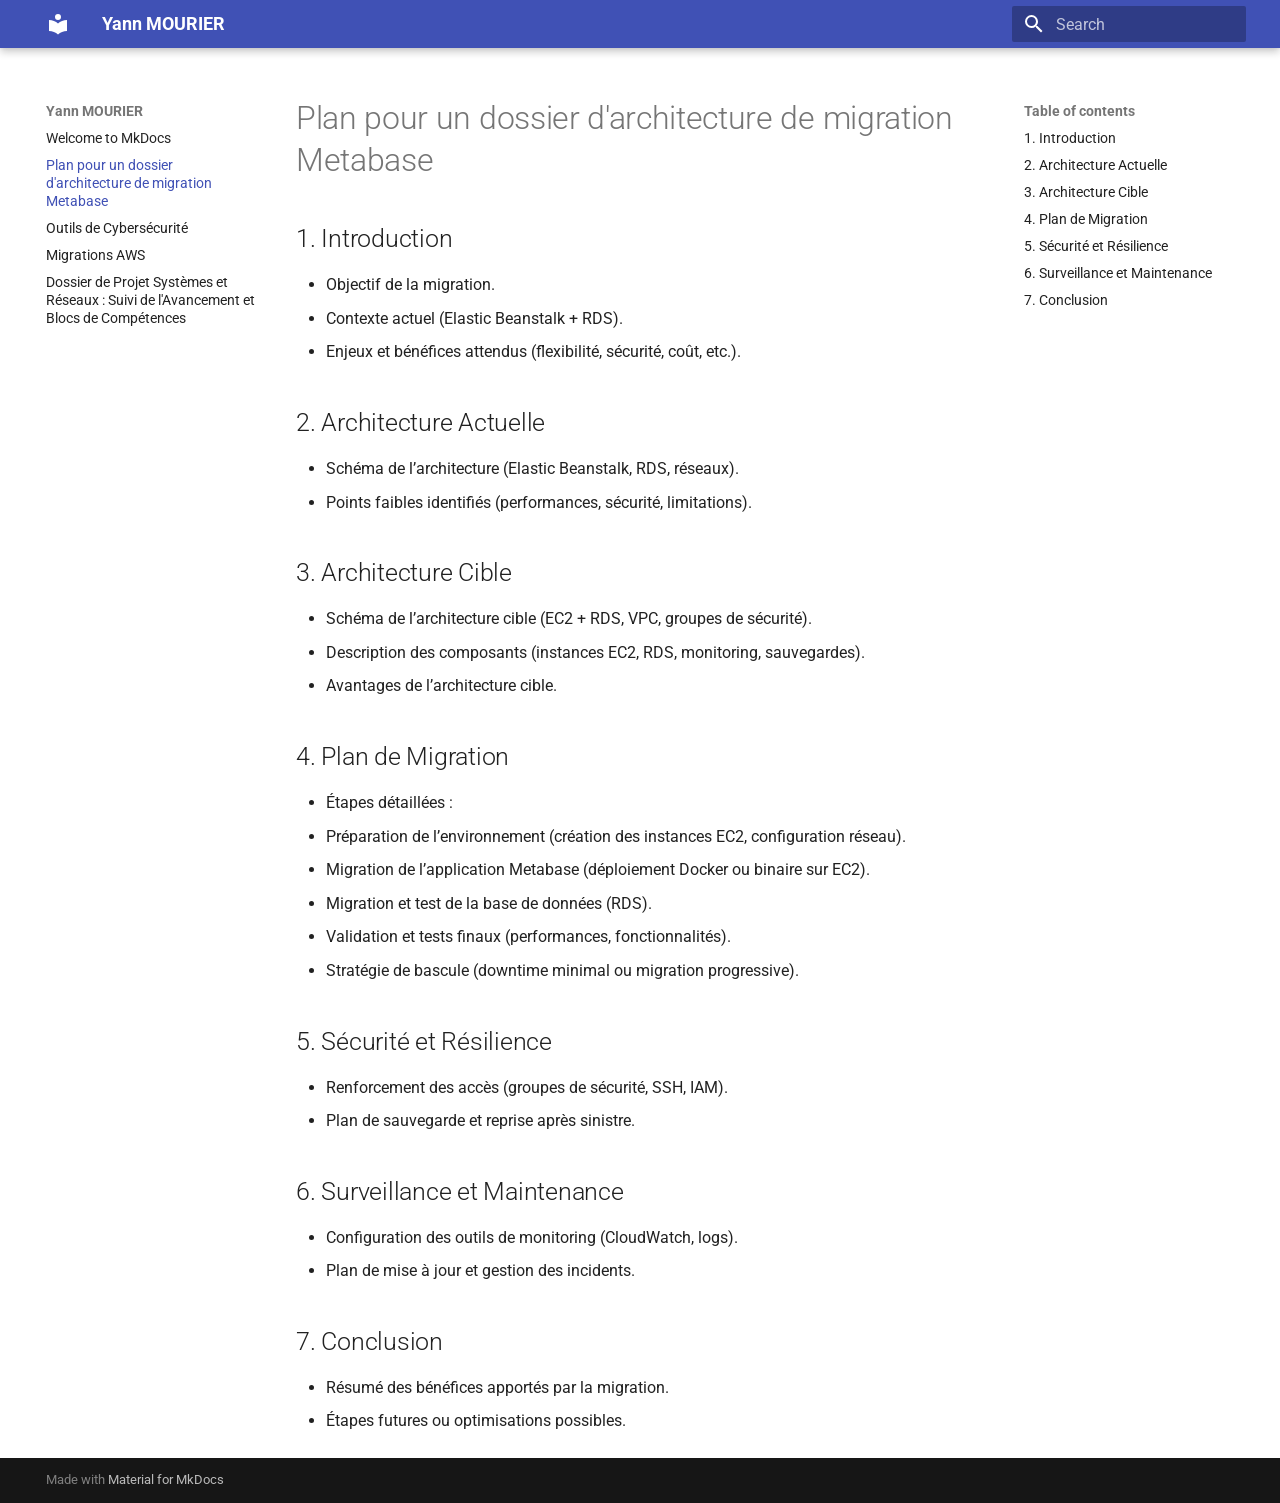
==== commit 37b6f108: "Deployed 56fe9a2 with MkDocs version: 1.6.1" ====
--- a/dossier/index.html
+++ b/dossier/index.html
@@ -369,6 +369,26 @@
   
 
     
+      
+      
+  
+  
+  
+  
+    <li class="md-nav__item">
+      <a href="../steps_project/" class="md-nav__link">
+        
+  
+  <span class="md-ellipsis">
+    Dossier de Projet Systèmes et Réseaux : Suivi de l'Avancement et Blocs de Compétences
+  </span>
+  
+
+      </a>
+    </li>
+  
+
+    
   </ul>
 </nav>
                   </div>
